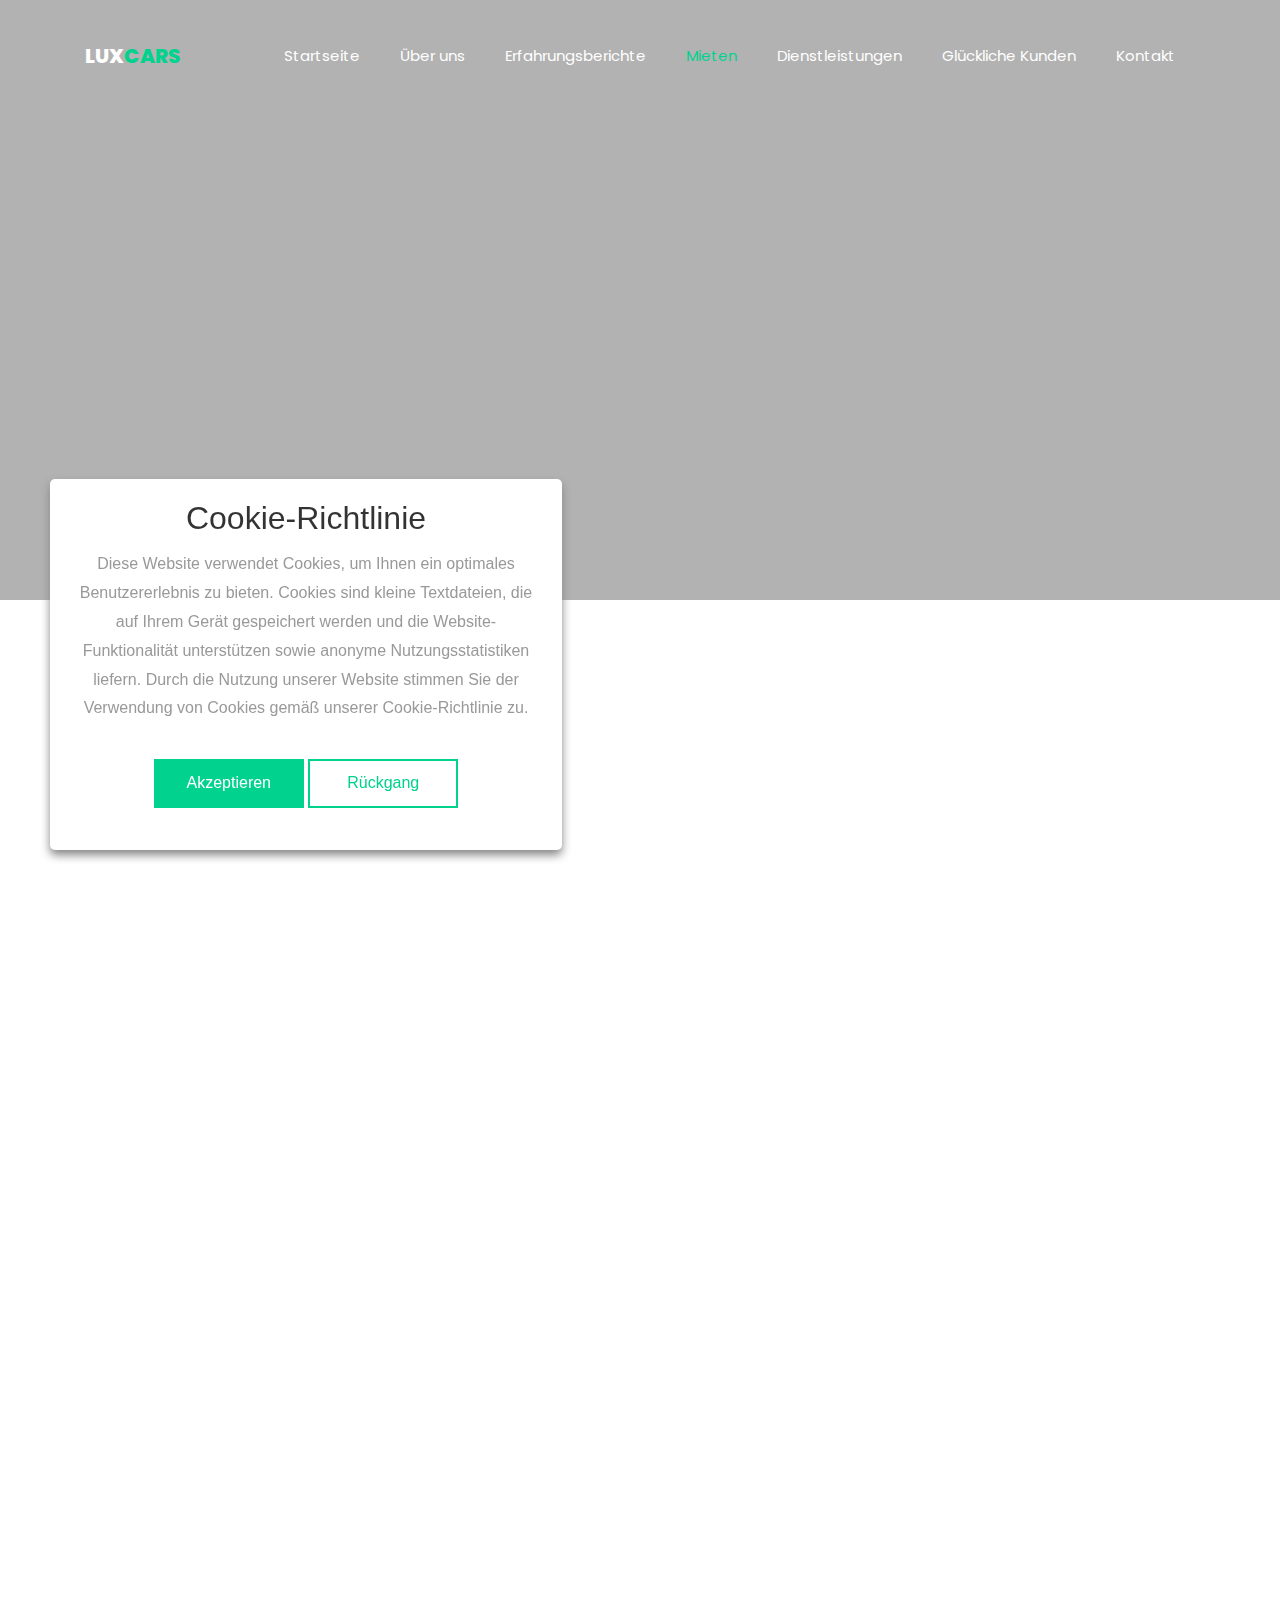
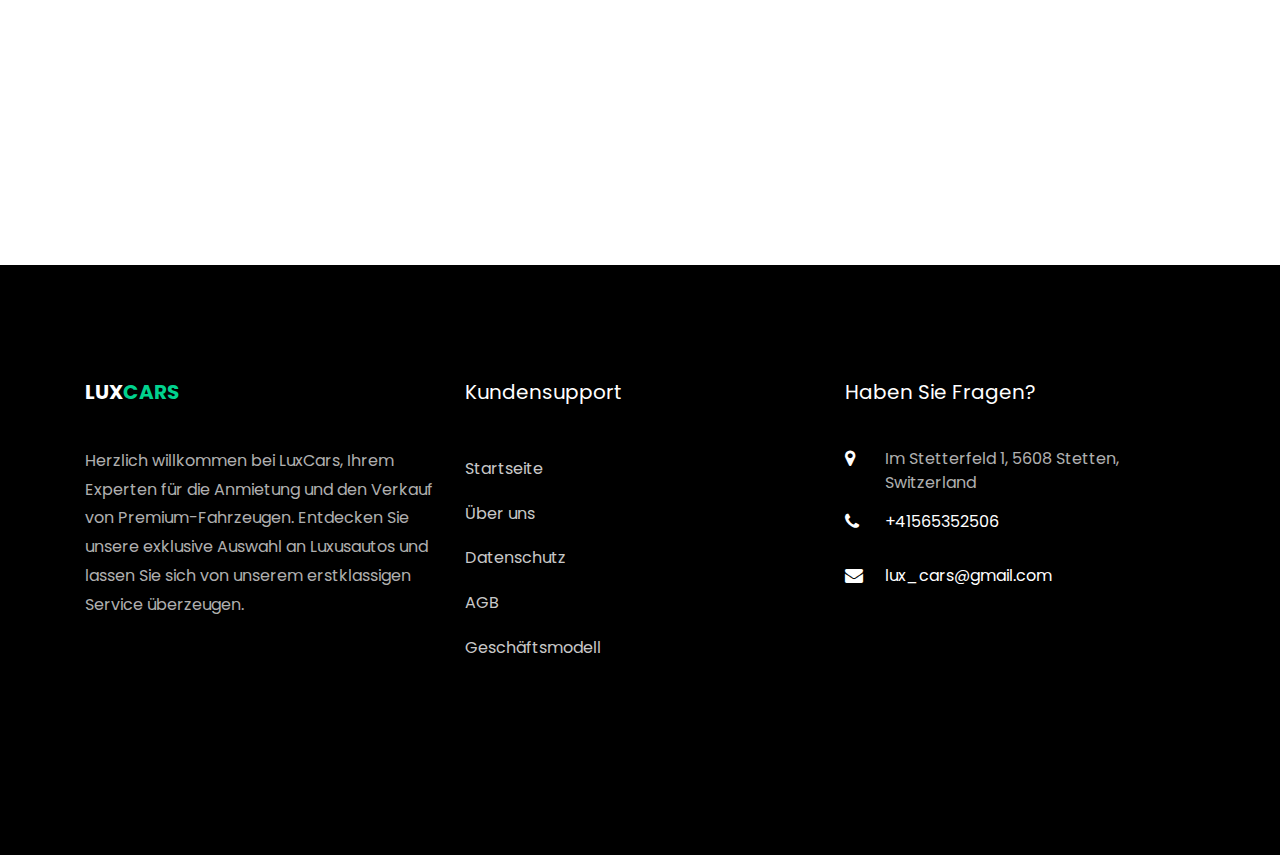
==== rent.html @ c52cf934 "WIP" ====
<!DOCTYPE html>
<html lang="en">
    <head>
        <title>LuxCars</title>
        <meta charset="utf-8" />
        <meta
            name="viewport"
            content="width=device-width, initial-scale=1, shrink-to-fit=no"
        />

        <link
            href="https://fonts.googleapis.com/css?family=Poppins:200,300,400,500,600,700,800&display=swap"
            rel="stylesheet"
        />

        <link rel="stylesheet" href="css/open-iconic-bootstrap.min.css" />
        <link rel="stylesheet" href="css/animate.css" />

        <link rel="stylesheet" href="css/owl.carousel.min.css" />
        <link rel="stylesheet" href="css/owl.theme.default.min.css" />
        <link rel="stylesheet" href="css/magnific-popup.css" />

        <link rel="stylesheet" href="css/aos.css" />

        <link rel="shortcut icon" href="images/fav.png" type="image/x-icon" />

        <link rel="stylesheet" href="css/ionicons.min.css" />

        <link rel="stylesheet" href="css/bootstrap-datepicker.css" />
        <link rel="stylesheet" href="css/jquery.timepicker.css" />

        <link rel="stylesheet" href="css/flaticon.css" />
        <link rel="stylesheet" href="css/icomoon.css" />
        <link rel="stylesheet" href="css/style.css" />
    </head>
    <body>
        <nav
            class="navbar navbar-expand-lg navbar-dark ftco_navbar bg-dark ftco-navbar-light"
            id="ftco-navbar"
        >
            <div class="container">
                <a class="navbar-brand" href="index.html"
                    >Lux<span>Cars</span></a
                >
                <button
                    class="navbar-toggler"
                    type="button"
                    data-toggle="collapse"
                    data-target="#ftco-nav"
                    aria-controls="ftco-nav"
                    aria-expanded="false"
                    aria-label="Navigation umschalten"
                >
                    <span class="oi oi-menu"></span> Menü
                </button>

                <div class="collapse navbar-collapse" id="ftco-nav">
                    <ul class="navbar-nav ml-auto">
                        <li class="nav-item">
                            <a href="index.html" class="nav-link">Startseite</a>
                        </li>
                        <li class="nav-item">
                            <a href="about.html" class="nav-link">Über uns</a>
                        </li>
                        <li class="nav-item">
                            <a href="testimonials.html" class="nav-link"
                                >Erfahrungsberichte</a
                            >
                        </li>
                        <li class="nav-item active">
                            <a href="rent.html" class="nav-link">Mieten</a>
                        </li>
                        <li class="nav-item">
                            <a href="service.html" class="nav-link"
                                >Dienstleistungen</a
                            >
                        </li>
                        <li class="nav-item">
                            <a href="stars.html" class="nav-link"
                                >Glückliche Kunden</a
                            >
                        </li>
                        <li class="nav-item">
                            <a href="contact.html" class="nav-link">Kontakt</a>
                        </li>
                    </ul>
                </div>
            </div>
        </nav>

        <!-- END nav -->

        <section
            class="hero-wrap hero-wrap-2 js-fullheight"
            style="background-image: url('images/bg_6.jpg')"
            data-stellar-background-ratio="0.5"
        >
            <div class="overlay"></div>
            <div class="container">
                <div
                    class="row no-gutters slider-text js-fullheight align-items-end justify-content-start"
                >
                    <div class="col-md-9 ftco-animate pb-5">
                        <p class="breadcrumbs">
                            <span class="mr-2"
                                ><a href="index.html"
                                    >Startseite
                                    <i class="ion-ios-arrow-forward"></i></a
                            ></span>
                            <span>Mieten</span>
                        </p>
                        <h1 class="mb-3 bread">Mieten</h1>
                    </div>
                </div>
            </div>
        </section>

        <section class="ftco-section ftco-cart">
            <div class="container">
                <div class="row">
                    <div class="col-md-12 ftco-animate">
                        <div class="car-list">
                            <table class="table">
                                <thead class="thead-primary">
                                    <tr class="text-center">
                                        <th>&nbsp;</th>
                                        <th>&nbsp;</th>
                                        <th class="bg-primary heading">
                                            Stundensatz
                                        </th>
                                        <th class="bg-dark heading">
                                            Tagessatz
                                        </th>
                                        <th class="bg-black heading">
                                            Leasing
                                        </th>
                                    </tr>
                                </thead>
                                <tbody>
                                    <tr class="">
                                        <td class="car-image">
                                            <div
                                                class="img"
                                                style="
                                                    background-image: url(images/offer-car-1.jpg);
                                                "
                                            ></div>
                                        </td>
                                        <td class="product-name">
                                            <h3>Audi A8 long</h3>
                                            <p class="mb-0 rated">
                                                <span>bewertet:</span>
                                                <span
                                                    class="ion-ios-star"
                                                ></span>
                                                <span
                                                    class="ion-ios-star"
                                                ></span>
                                                <span
                                                    class="ion-ios-star"
                                                ></span>
                                                <span
                                                    class="ion-ios-star"
                                                ></span>
                                                <span
                                                    class="ion-ios-star"
                                                ></span>
                                            </p>
                                        </td>

                                        <td class="price">
                                            <p class="btn-custom">
                                                <a href="contact.html"
                                                    >Ein Auto mieten</a
                                                >
                                            </p>
                                            <div class="price-rate">
                                                <h3>
                                                    <span class="num"
                                                        ><small class="currency"
                                                            >€</small
                                                        >
                                                        20.99</span
                                                    >
                                                    <span class="per"
                                                        >/pro Stunde</span
                                                    >
                                                </h3>
                                            </div>
                                        </td>

                                        <td class="price">
                                            <p class="btn-custom">
                                                <a href="contact.html"
                                                    >Ein Auto mieten</a
                                                >
                                            </p>
                                            <div class="price-rate">
                                                <h3>
                                                    <span class="num"
                                                        ><small class="currency"
                                                            >€</small
                                                        >
                                                        199.99</span
                                                    >
                                                    <span class="per"
                                                        >/pro Tag</span
                                                    >
                                                </h3>
                                            </div>
                                        </td>

                                        <td class="price">
                                            <p class="btn-custom">
                                                <a href="contact.html"
                                                    >Ein Auto mieten</a
                                                >
                                            </p>
                                            <div class="price-rate">
                                                <h3>
                                                    <span class="num"
                                                        ><small class="currency"
                                                            >€</small
                                                        >
                                                        1995.99</span
                                                    >
                                                    <span class="per"
                                                        >/pro Monat</span
                                                    >
                                                </h3>
                                            </div>
                                        </td>
                                    </tr>
                                    <!-- END TR-->

                                    <tr class="">
                                        <td class="car-image">
                                            <div
                                                class="img"
                                                style="
                                                    background-image: url(images/offer-car-2.jpg);
                                                "
                                            ></div>
                                        </td>
                                        <td class="product-name">
                                            <h3>Mercedes Benz E43</h3>
                                            <p class="mb-0 rated">
                                                <span>bewertet:</span>
                                                <span
                                                    class="ion-ios-star"
                                                ></span>
                                                <span
                                                    class="ion-ios-star"
                                                ></span>
                                                <span
                                                    class="ion-ios-star"
                                                ></span>
                                                <span
                                                    class="ion-ios-star"
                                                ></span>
                                                <span
                                                    class="ion-ios-star"
                                                ></span>
                                            </p>
                                        </td>

                                        <td class="price">
                                            <p class="btn-custom">
                                                <a href="contact.html"
                                                    >Ein Auto mieten</a
                                                >
                                            </p>
                                            <div class="price-rate">
                                                <h3>
                                                    <span class="num"
                                                        ><small class="currency"
                                                            >€</small
                                                        >
                                                        50.99</span
                                                    >
                                                    <span class="per"
                                                        >/pro Stunde</span
                                                    >
                                                </h3>
                                            </div>
                                        </td>

                                        <td class="price">
                                            <p class="btn-custom">
                                                <a href="contact.html"
                                                    >Ein Auto mieten</a
                                                >
                                            </p>
                                            <div class="price-rate">
                                                <h3>
                                                    <span class="num"
                                                        ><small class="currency"
                                                            >€</small
                                                        >
                                                        499.99</span
                                                    >
                                                    <span class="per"
                                                        >/pro Tag</span
                                                    >
                                                </h3>
                                            </div>
                                        </td>

                                        <td class="price">
                                            <p class="btn-custom">
                                                <a href="contact.html"
                                                    >Ein Auto mieten</a
                                                >
                                            </p>
                                            <div class="price-rate">
                                                <h3>
                                                    <span class="num"
                                                        ><small class="currency"
                                                            >€</small
                                                        >
                                                        3995.99</span
                                                    >
                                                    <span class="per"
                                                        >/pro Monat</span
                                                    >
                                                </h3>
                                            </div>
                                        </td>
                                    </tr>
                                    <!-- END TR-->

                                    <tr class="">
                                        <td class="car-image">
                                            <div
                                                class="img"
                                                style="
                                                    background-image: url(images/offer-car-3.jpg);
                                                "
                                            ></div>
                                        </td>
                                        <td class="product-name">
                                            <h3>Bentley Continental GT</h3>
                                            <p class="mb-0 rated">
                                                <span>bewertet:</span>
                                                <span
                                                    class="ion-ios-star"
                                                ></span>
                                                <span
                                                    class="ion-ios-star"
                                                ></span>
                                                <span
                                                    class="ion-ios-star"
                                                ></span>
                                                <span
                                                    class="ion-ios-star"
                                                ></span>
                                                <span
                                                    class="ion-ios-star"
                                                ></span>
                                            </p>
                                        </td>

                                        <td class="price">
                                            <p class="btn-custom">
                                                <a href="contact.html"
                                                    >Ein Auto mieten</a
                                                >
                                            </p>
                                            <div class="price-rate">
                                                <h3>
                                                    <span class="num"
                                                        ><small class="currency"
                                                            >€</small
                                                        >
                                                        149.99</span
                                                    >
                                                    <span class="per"
                                                        >/pro Stunde</span
                                                    >
                                                </h3>
                                            </div>
                                        </td>

                                        <td class="price">
                                            <p class="btn-custom">
                                                <a href="contact.html"
                                                    >Ein Auto mieten</a
                                                >
                                            </p>
                                            <div class="price-rate">
                                                <h3>
                                                    <span class="num"
                                                        ><small class="currency"
                                                            >€</small
                                                        >
                                                        1499.99</span
                                                    >
                                                    <span class="per"
                                                        >/pro Tag</span
                                                    >
                                                </h3>
                                            </div>
                                        </td>

                                        <td class="price">
                                            <p class="btn-custom">
                                                <a href="contact.html"
                                                    >Ein Auto mieten</a
                                                >
                                            </p>
                                            <div class="price-rate">
                                                <h3>
                                                    <span class="num"
                                                        ><small class="currency"
                                                            >€</small
                                                        >
                                                        15999.99</span
                                                    >
                                                    <span class="per"
                                                        >/pro Monat</span
                                                    >
                                                </h3>
                                            </div>
                                        </td>
                                    </tr>
                                    <!-- END TR-->

                                    <tr class="">
                                        <td class="car-image">
                                            <div
                                                class="img"
                                                style="
                                                    background-image: url(images/offer-car-4.jpg);
                                                "
                                            ></div>
                                        </td>
                                        <td class="product-name">
                                            <h3>BMW X6M</h3>
                                            <p class="mb-0 rated">
                                                <span>bewertet:</span>
                                                <span
                                                    class="ion-ios-star"
                                                ></span>
                                                <span
                                                    class="ion-ios-star"
                                                ></span>
                                                <span
                                                    class="ion-ios-star"
                                                ></span>
                                                <span
                                                    class="ion-ios-star"
                                                ></span>
                                            </p>
                                        </td>

                                        <td class="price">
                                            <p class="btn-custom">
                                                <a href="contact.html"
                                                    >Ein Auto mieten</a
                                                >
                                            </p>
                                            <div class="price-rate">
                                                <h3>
                                                    <span class="num"
                                                        ><small class="currency"
                                                            >€</small
                                                        >
                                                        99.99</span
                                                    >
                                                    <span class="per"
                                                        >/pro Stunde</span
                                                    >
                                                </h3>
                                            </div>
                                        </td>

                                        <td class="price">
                                            <p class="btn-custom">
                                                <a href="contact.html"
                                                    >Ein Auto mieten</a
                                                >
                                            </p>
                                            <div class="price-rate">
                                                <h3>
                                                    <span class="num"
                                                        ><small class="currency"
                                                            >€</small
                                                        >
                                                        999.99</span
                                                    >
                                                    <span class="per"
                                                        >/pro Tag</span
                                                    >
                                                </h3>
                                            </div>
                                        </td>

                                        <td class="price">
                                            <p class="btn-custom">
                                                <a href="contact.html"
                                                    >Ein Auto mieten</a
                                                >
                                            </p>
                                            <div class="price-rate">
                                                <h3>
                                                    <span class="num"
                                                        ><small class="currency"
                                                            >€</small
                                                        >
                                                        9999.99</span
                                                    >
                                                    <span class="per"
                                                        >/pro Monat</span
                                                    >
                                                </h3>
                                            </div>
                                        </td>
                                    </tr>
                                    <!-- END TR-->

                                    <tr class="">
                                        <td class="car-image">
                                            <div
                                                class="img"
                                                style="
                                                    background-image: url(images/offer-car-5.jpg);
                                                "
                                            ></div>
                                        </td>
                                        <td class="product-name">
                                            <h3>Ferrari SF90</h3>
                                            <p class="mb-0 rated">
                                                <span>bewertet:</span>
                                                <span
                                                    class="ion-ios-star"
                                                ></span>
                                                <span
                                                    class="ion-ios-star"
                                                ></span>
                                                <span
                                                    class="ion-ios-star"
                                                ></span>
                                                <span
                                                    class="ion-ios-star"
                                                ></span>
                                                <span
                                                    class="ion-ios-star"
                                                ></span>
                                            </p>
                                        </td>

                                        <td class="price">
                                            <p class="btn-custom">
                                                <a href="contact.html"
                                                    >Ein Auto mieten</a
                                                >
                                            </p>
                                            <div class="price-rate">
                                                <h3>
                                                    <span class="num"
                                                        ><small class="currency"
                                                            >€</small
                                                        >
                                                        239.99</span
                                                    >
                                                    <span class="per"
                                                        >/pro Stunde</span
                                                    >
                                                </h3>
                                            </div>
                                        </td>

                                        <td class="price">
                                            <p class="btn-custom">
                                                <a href="contact.html"
                                                    >Ein Auto mieten</a
                                                >
                                            </p>
                                            <div class="price-rate">
                                                <h3>
                                                    <span class="num"
                                                        ><small class="currency"
                                                            >€</small
                                                        >
                                                        2399.99</span
                                                    >
                                                    <span class="per"
                                                        >/pro Tag</span
                                                    >
                                                </h3>
                                            </div>
                                        </td>

                                        <td class="price">
                                            <p class="btn-custom">
                                                <a href="contact.html"
                                                    >Ein Auto mieten</a
                                                >
                                            </p>
                                            <div class="price-rate">
                                                <h3>
                                                    <span class="num"
                                                        ><small class="currency"
                                                            >€</small
                                                        >
                                                        23999.99</span
                                                    >
                                                    <span class="per"
                                                        >/pro Monat</span
                                                    >
                                                </h3>
                                            </div>
                                        </td>
                                    </tr>
                                    <!-- END TR-->

                                    <tr class="">
                                        <td class="car-image">
                                            <div
                                                class="img"
                                                style="
                                                    background-image: url(images/offer-car-6.jpg);
                                                "
                                            ></div>
                                        </td>
                                        <td class="product-name">
                                            <h3>Cheverolet SUV Car</h3>
                                            <p class="mb-0 rated">
                                                <span>bewertet:</span>
                                                <span
                                                    class="ion-ios-star"
                                                ></span>
                                                <span
                                                    class="ion-ios-star"
                                                ></span>
                                                <span
                                                    class="ion-ios-star"
                                                ></span>
                                                <span
                                                    class="ion-ios-star"
                                                ></span>
                                                <span
                                                    class="ion-ios-star"
                                                ></span>
                                            </p>
                                        </td>

                                        <td class="price">
                                            <p class="btn-custom">
                                                <a href="contact.html"
                                                    >Ein Auto mieten</a
                                                >
                                            </p>
                                            <div class="price-rate">
                                                <h3>
                                                    <span class="num"
                                                        ><small class="currency"
                                                            >€</small
                                                        >
                                                        10.99</span
                                                    >
                                                    <span class="per"
                                                        >/pro Stunde</span
                                                    >
                                                </h3>
                                            </div>
                                        </td>

                                        <td class="price">
                                            <p class="btn-custom">
                                                <a href="contact.html"
                                                    >Ein Auto mieten</a
                                                >
                                            </p>
                                            <div class="price-rate">
                                                <h3>
                                                    <span class="num"
                                                        ><small class="currency"
                                                            >€</small
                                                        >
                                                        60.99</span
                                                    >
                                                    <span class="per"
                                                        >/pro Tag</span
                                                    >
                                                </h3>
                                            </div>
                                        </td>

                                        <td class="price">
                                            <p class="btn-custom">
                                                <a href="contact.html"
                                                    >Ein Auto mieten</a
                                                >
                                            </p>
                                            <div class="price-rate">
                                                <h3>
                                                    <span class="num"
                                                        ><small class="currency"
                                                            >€</small
                                                        >
                                                        995.99</span
                                                    >
                                                    <span class="per"
                                                        >/pro Monat</span
                                                    >
                                                </h3>
                                            </div>
                                        </td>
                                    </tr>
                                    <!-- END TR-->
                                </tbody>
                            </table>
                        </div>
                    </div>
                </div>
            </div>
        </section>

        <footer class="ftco-footer ftco-bg-dark ftco-section">
            <div class="container">
                <div class="row mb-5">
                    <div class="col-md-4">
                        <div class="ftco-footer-widget mb-4">
                            <h2 class="ftco-heading-2">
                                <a href="#" class="logo"
                                    >Lux<span>Cars</span></a
                                >
                            </h2>
                            <p>
                                Herzlich willkommen bei LuxCars, Ihrem Experten
                                für die Anmietung und den Verkauf von
                                Premium-Fahrzeugen. Entdecken Sie unsere
                                exklusive Auswahl an Luxusautos und lassen Sie
                                sich von unserem erstklassigen Service
                                überzeugen.
                            </p>
                        </div>
                    </div>
                    <div class="col-md-4">
                        <div class="ftco-footer-widget mb-4">
                            <h2 class="ftco-heading-2">Kundensupport</h2>
                            <ul class="list-unstyled">
                                <li>
                                    <a href="index.html" class="py-2 d-block"
                                        >Startseite</a
                                    >
                                </li>
                                <li>
                                    <a href="about.html" class="py-2 d-block"
                                        >Über uns</a
                                    >
                                </li>
                                <li>
                                    <a
                                        href="privacy-policy.html"
                                        class="py-2 d-block"
                                        >Datenschutz</a
                                    >
                                </li>
                                <li>
                                    <a
                                        href="terms-of-use.html"
                                        class="py-2 d-block"
                                        >AGB</a
                                    >
                                </li>
                                <li>
                                    <a
                                        href="business-model.html"
                                        class="py-2 d-block"
                                        >Geschäftsmodell</a
                                    >
                                </li>
                            </ul>
                        </div>
                    </div>
                    <div class="col-md-4">
                        <div class="ftco-footer-widget mb-4">
                            <h2 class="ftco-heading-2">Haben Sie Fragen?</h2>
                            <div class="block-23 mb-3">
                                <ul>
                                    <li>
                                        <span
                                            class="icon icon-map-marker"
                                        ></span
                                        ><span class="text"
                                            >Im Stetterfeld 1, 5608 Stetten,
                                            Switzerland</span
                                        >
                                    </li>
                                    <li>
                                        <a href="#"
                                            ><span
                                                class="icon icon-phone"
                                            ></span
                                            ><span class="text"
                                                >+41565352506</span
                                            ></a
                                        >
                                    </li>
                                    <li>
                                        <a href="#"
                                            ><span
                                                class="icon icon-envelope"
                                            ></span
                                            ><span class="text"
                                                >lux_cars@gmail.com</span
                                            ></a
                                        >
                                    </li>
                                </ul>
                            </div>
                        </div>
                    </div>
                </div>
            </div>
        </footer>

        <!-- Cookie banner -->
        <div class="cookie-wrapper show">
            <div>
                <i class="bx bx-cookie"></i>
                <h2 style="text-align: center">Cookie-Richtlinie</h2>
            </div>

            <div class="data">
                <p>
                    Diese Website verwendet Cookies, um Ihnen ein optimales
                    Benutzererlebnis zu bieten. Cookies sind kleine Textdateien,
                    die auf Ihrem Gerät gespeichert werden und die
                    Website-Funktionalität unterstützen sowie anonyme
                    Nutzungsstatistiken liefern. Durch die Nutzung unserer
                    Website stimmen Sie der Verwendung von Cookies gemäß unserer
                    Cookie-Richtlinie zu.
                </p>
            </div>

            <div class="buttons">
                <button class="cookie-button" id="acceptBtn">
                    Akzeptieren
                </button>
                <button class="cookie-button" id="declineBtn">Rückgang</button>
            </div>
        </div>
        <!-- End Cookie banner -->

        <!-- loader -->
        <div id="ftco-loader" class="show fullscreen">
            <svg class="circular" width="48px" height="48px">
                <circle
                    class="path-bg"
                    cx="24"
                    cy="24"
                    r="22"
                    fill="none"
                    stroke-width="4"
                    stroke="#eeeeee"
                />
                <circle
                    class="path"
                    cx="24"
                    cy="24"
                    r="22"
                    fill="none"
                    stroke-width="4"
                    stroke-miterlimit="10"
                    stroke="#F96D00"
                />
            </svg>
        </div>

        <script src="js/jquery.min.js"></script>
        <script src="js/jquery-migrate-3.0.1.min.js"></script>
        <script src="js/popper.min.js"></script>
        <script src="js/bootstrap.min.js"></script>
        <script src="js/jquery.easing.1.3.js"></script>
        <script src="js/jquery.waypoints.min.js"></script>
        <script src="js/jquery.stellar.min.js"></script>
        <script src="js/owl.carousel.min.js"></script>
        <script src="js/jquery.magnific-popup.min.js"></script>
        <script src="js/aos.js"></script>
        <script src="js/jquery.animateNumber.min.js"></script>
        <script src="js/bootstrap-datepicker.js"></script>
        <script src="js/jquery.timepicker.min.js"></script>
        <script src="js/scrollax.min.js"></script>
        <script src="js/main.js"></script>
        <script src="js/cookiebanner.js"></script>
    </body>
</html>
---- css/flaticon.css ----
/*
  	Flaticon icon font: Flaticon
  	Creation date: 04/01/2019 13:45
  	*/


@font-face {
  font-family: "Flaticon";
  src: url("../fonts/flaticon/font/Flaticon.eot");
  src: url("../fonts/flaticon/font/Flaticon.eot?#iefix") format("embedded-opentype"),
       url("../fonts/flaticon/font/Flaticon.woff") format("woff"),
       url("../fonts/flaticon/font/Flaticon.ttf") format("truetype"),
       url("../fonts/flaticon/font/Flaticon.svg#Flaticon") format("svg");
  font-weight: normal;
  font-style: normal;
}

@media screen and (-webkit-min-device-pixel-ratio:0) {
  @font-face {
    font-family: "Flaticon";
    src: url("../fonts/flaticon/font/Flaticon.svg#Flaticon") format("svg");
  }
}

[class^="flaticon-"]:before, [class*=" flaticon-"]:before,
[class^="flaticon-"]:after, [class*=" flaticon-"]:after {   
  font-family: Flaticon;
  font-style: normal;
  font-weight: normal;
  font-variant: normal;
  text-transform: none;
  line-height: 1;

  /* Better Font Rendering =========== */
  -webkit-font-smoothing: antialiased;
  -moz-osx-font-smoothing: grayscale;
}

.flaticon-wedding-car:before { content: "\f100"; }
.flaticon-car:before { content: "\f101"; }
.flaticon-suv:before { content: "\f102"; }
.flaticon-transportation:before { content: "\f103"; }
.flaticon-route:before { content: "\f104"; }
.flaticon-handshake:before { content: "\f105"; }
.flaticon-rent:before { content: "\f106"; }
.flaticon-dashboard:before { content: "\f107"; }
.flaticon-pistons:before { content: "\f108"; }
.flaticon-car-seat:before { content: "\f109"; }
.flaticon-backpack:before { content: "\f10a"; }
.flaticon-diesel:before { content: "\f10b"; }s
---- css/icomoon.css ----
@font-face {
  font-family: 'icomoon';
  src:  url('../fonts/icomoon/icomoon.eot?6tt51o');
  src:  url('../fonts/icomoon/icomoon.eot?6tt51o#iefix') format('embedded-opentype'),
    url('../fonts/icomoon/icomoon.ttf?6tt51o') format('truetype'),
    url('../fonts/icomoon/icomoon.woff?6tt51o') format('woff'),
    url('../fonts/icomoon/icomoon.svg?6tt51o#icomoon') format('svg');
  font-weight: normal;
  font-style: normal;
}

[class^="icon-"], [class*=" icon-"] {
  /* use !important to prevent issues with browser extensions that change fonts */
  font-family: 'icomoon' !important;
  speak: none;
  font-style: normal;
  font-weight: normal;
  font-variant: normal;
  text-transform: none;
  line-height: 1;

  /* Better Font Rendering =========== */
  -webkit-font-smoothing: antialiased;
  -moz-osx-font-smoothing: grayscale;
}

.icon-asterisk:before {
  content: "\f069";
}
.icon-plus:before {
  content: "\f067";
}
.icon-question:before {
  content: "\f128";
}
.icon-minus:before {
  content: "\f068";
}
.icon-glass:before {
  content: "\f000";
}
.icon-music:before {
  content: "\f001";
}
.icon-search:before {
  content: "\f002";
}
.icon-envelope-o:before {
  content: "\f003";
}
.icon-heart:before {
  content: "\f004";
}
.icon-star:before {
  content: "\f005";
}
.icon-star-o:before {
  content: "\f006";
}
.icon-user:before {
  content: "\f007";
}
.icon-film:before {
  content: "\f008";
}
.icon-th-large:before {
  content: "\f009";
}
.icon-th:before {
  content: "\f00a";
}
.icon-th-list:before {
  content: "\f00b";
}
.icon-check:before {
  content: "\f00c";
}
.icon-close:before {
  content: "\f00d";
}
.icon-remove:before {
  content: "\f00d";
}
.icon-times:before {
  content: "\f00d";
}
.icon-search-plus:before {
  content: "\f00e";
}
.icon-search-minus:before {
  content: "\f010";
}
.icon-power-off:before {
  content: "\f011";
}
.icon-signal:before {
  content: "\f012";
}
.icon-cog:before {
  content: "\f013";
}
.icon-gear:before {
  content: "\f013";
}
.icon-trash-o:before {
  content: "\f014";
}
.icon-home:before {
  content: "\f015";
}
.icon-file-o:before {
  content: "\f016";
}
.icon-clock-o:before {
  content: "\f017";
}
.icon-road:before {
  content: "\f018";
}
.icon-download:before {
  content: "\f019";
}
.icon-arrow-circle-o-down:before {
  content: "\f01a";
}
.icon-arrow-circle-o-up:before {
  content: "\f01b";
}
.icon-inbox:before {
  content: "\f01c";
}
.icon-play-circle-o:before {
  content: "\f01d";
}
.icon-repeat:before {
  content: "\f01e";
}
.icon-rotate-right:before {
  content: "\f01e";
}
.icon-refresh:before {
  content: "\f021";
}
.icon-list-alt:before {
  content: "\f022";
}
.icon-lock:before {
  content: "\f023";
}
.icon-flag:before {
  content: "\f024";
}
.icon-headphones:before {
  content: "\f025";
}
.icon-volume-off:before {
  content: "\f026";
}
.icon-volume-down:before {
  content: "\f027";
}
.icon-volume-up:before {
  content: "\f028";
}
.icon-qrcode:before {
  content: "\f029";
}
.icon-barcode:before {
  content: "\f02a";
}
.icon-tag:before {
  content: "\f02b";
}
.icon-tags:before {
  content: "\f02c";
}
.icon-book:before {
  content: "\f02d";
}
.icon-bookmark:before {
  content: "\f02e";
}
.icon-print:before {
  content: "\f02f";
}
.icon-camera:before {
  content: "\f030";
}
.icon-font:before {
  content: "\f031";
}
.icon-bold:before {
  content: "\f032";
}
.icon-italic:before {
  content: "\f033";
}
.icon-text-height:before {
  content: "\f034";
}
.icon-text-width:before {
  content: "\f035";
}
.icon-align-left:before {
  content: "\f036";
}
.icon-align-center:before {
  content: "\f037";
}
.icon-align-right:before {
  content: "\f038";
}
.icon-align-justify:before {
  content: "\f039";
}
.icon-list:before {
  content: "\f03a";
}
.icon-dedent:before {
  content: "\f03b";
}
.icon-outdent:before {
  content: "\f03b";
}
.icon-indent:before {
  content: "\f03c";
}
.icon-video-camera:before {
  content: "\f03d";
}
.icon-image:before {
  content: "\f03e";
}
.icon-photo:before {
  content: "\f03e";
}
.icon-picture-o:before {
  content: "\f03e";
}
.icon-pencil:before {
  content: "\f040";
}
.icon-map-marker:before {
  content: "\f041";
}
.icon-adjust:before {
  content: "\f042";
}
.icon-tint:before {
  content: "\f043";
}
.icon-edit:before {
  content: "\f044";
}
.icon-pencil-square-o:before {
  content: "\f044";
}
.icon-share-square-o:before {
  content: "\f045";
}
.icon-check-square-o:before {
  content: "\f046";
}
.icon-arrows:before {
  content: "\f047";
}
.icon-step-backward:before {
  content: "\f048";
}
.icon-fast-backward:before {
  content: "\f049";
}
.icon-backward:before {
  content: "\f04a";
}
.icon-play:before {
  content: "\f04b";
}
.icon-pause:before {
  content: "\f04c";
}
.icon-stop:before {
  content: "\f04d";
}
.icon-forward:before {
  content: "\f04e";
}
.icon-fast-forward:before {
  content: "\f050";
}
.icon-step-forward:before {
  content: "\f051";
}
.icon-eject:before {
  content: "\f052";
}
.icon-chevron-left:before {
  content: "\f053";
}
.icon-chevron-right:before {
  content: "\f054";
}
.icon-plus-circle:before {
  content: "\f055";
}
.icon-minus-circle:before {
  content: "\f056";
}
.icon-times-circle:before {
  content: "\f057";
}
.icon-check-circle:before {
  content: "\f058";
}
.icon-question-circle:before {
  content: "\f059";
}
.icon-info-circle:before {
  content: "\f05a";
}
.icon-crosshairs:before {
  content: "\f05b";
}
.icon-times-circle-o:before {
  content: "\f05c";
}
.icon-check-circle-o:before {
  content: "\f05d";
}
.icon-ban:before {
  content: "\f05e";
}
.icon-arrow-left:before {
  content: "\f060";
}
.icon-arrow-right:before {
  content: "\f061";
}
.icon-arrow-up:before {
  content: "\f062";
}
.icon-arrow-down:before {
  content: "\f063";
}
.icon-mail-forward:before {
  content: "\f064";
}
.icon-share:before {
  content: "\f064";
}
.icon-expand:before {
  content: "\f065";
}
.icon-compress:before {
  content: "\f066";
}
.icon-exclamation-circle:before {
  content: "\f06a";
}
.icon-gift:before {
  content: "\f06b";
}
.icon-leaf:before {
  content: "\f06c";
}
.icon-fire:before {
  content: "\f06d";
}
.icon-eye:before {
  content: "\f06e";
}
.icon-eye-slash:before {
  content: "\f070";
}
.icon-exclamation-triangle:before {
  content: "\f071";
}
.icon-warning:before {
  content: "\f071";
}
.icon-plane:before {
  content: "\f072";
}
.icon-calendar:before {
  content: "\f073";
}
.icon-random:before {
  content: "\f074";
}
.icon-comment:before {
  content: "\f075";
}
.icon-magnet:before {
  content: "\f076";
}
.icon-chevron-up:before {
  content: "\f077";
}
.icon-chevron-down:before {
  content: "\f078";
}
.icon-retweet:before {
  content: "\f079";
}
.icon-shopping-cart:before {
  content: "\f07a";
}
.icon-folder:before {
  content: "\f07b";
}
.icon-folder-open:before {
  content: "\f07c";
}
.icon-arrows-v:before {
  content: "\f07d";
}
.icon-arrows-h:before {
  content: "\f07e";
}
.icon-bar-chart:before {
  content: "\f080";
}
.icon-bar-chart-o:before {
  content: "\f080";
}
.icon-twitter-square:before {
  content: "\f081";
}
.icon-facebook-square:before {
  content: "\f082";
}
.icon-camera-retro:before {
  content: "\f083";
}
.icon-key:before {
  content: "\f084";
}
.icon-cogs:before {
  content: "\f085";
}
.icon-gears:before {
  content: "\f085";
}
.icon-comments:before {
  content: "\f086";
}
.icon-thumbs-o-up:before {
  content: "\f087";
}
.icon-thumbs-o-down:before {
  content: "\f088";
}
.icon-star-half:before {
  content: "\f089";
}
.icon-heart-o:before {
  content: "\f08a";
}
.icon-sign-out:before {
  content: "\f08b";
}
.icon-linkedin-square:before {
  content: "\f08c";
}
.icon-thumb-tack:before {
  content: "\f08d";
}
.icon-external-link:before {
  content: "\f08e";
}
.icon-sign-in:before {
  content: "\f090";
}
.icon-trophy:before {
  content: "\f091";
}
.icon-github-square:before {
  content: "\f092";
}
.icon-upload:before {
  content: "\f093";
}
.icon-lemon-o:before {
  content: "\f094";
}
.icon-phone:before {
  content: "\f095";
}
.icon-square-o:before {
  content: "\f096";
}
.icon-bookmark-o:before {
  content: "\f097";
}
.icon-phone-square:before {
  content: "\f098";
}
.icon-twitter:before {
  content: "\f099";
}
.icon-facebook:before {
  content: "\f09a";
}
.icon-facebook-f:before {
  content: "\f09a";
}
.icon-github:before {
  content: "\f09b";
}
.icon-unlock:before {
  content: "\f09c";
}
.icon-credit-card:before {
  content: "\f09d";
}
.icon-feed:before {
  content: "\f09e";
}
.icon-rss:before {
  content: "\f09e";
}
.icon-hdd-o:before {
  content: "\f0a0";
}
.icon-bullhorn:before {
  content: "\f0a1";
}
.icon-bell-o:before {
  content: "\f0a2";
}
.icon-certificate:before {
  content: "\f0a3";
}
.icon-hand-o-right:before {
  content: "\f0a4";
}
.icon-hand-o-left:before {
  content: "\f0a5";
}
.icon-hand-o-up:before {
  content: "\f0a6";
}
.icon-hand-o-down:before {
  content: "\f0a7";
}
.icon-arrow-circle-left:before {
  content: "\f0a8";
}
.icon-arrow-circle-right:before {
  content: "\f0a9";
}
.icon-arrow-circle-up:before {
  content: "\f0aa";
}
.icon-arrow-circle-down:before {
  content: "\f0ab";
}
.icon-globe:before {
  content: "\f0ac";
}
.icon-wrench:before {
  content: "\f0ad";
}
.icon-tasks:before {
  content: "\f0ae";
}
.icon-filter:before {
  content: "\f0b0";
}
.icon-briefcase:before {
  content: "\f0b1";
}
.icon-arrows-alt:before {
  content: "\f0b2";
}
.icon-group:before {
  content: "\f0c0";
}
.icon-users:before {
  content: "\f0c0";
}
.icon-chain:before {
  content: "\f0c1";
}
.icon-link:before {
  content: "\f0c1";
}
.icon-cloud:before {
  content: "\f0c2";
}
.icon-flask:before {
  content: "\f0c3";
}
.icon-cut:before {
  content: "\f0c4";
}
.icon-scissors:before {
  content: "\f0c4";
}
.icon-copy:before {
  content: "\f0c5";
}
.icon-files-o:before {
  content: "\f0c5";
}
.icon-paperclip:before {
  content: "\f0c6";
}
.icon-floppy-o:before {
  content: "\f0c7";
}
.icon-save:before {
  content: "\f0c7";
}
.icon-square:before {
  content: "\f0c8";
}
.icon-bars:before {
  content: "\f0c9";
}
.icon-navicon:before {
  content: "\f0c9";
}
.icon-reorder:before {
  content: "\f0c9";
}
.icon-list-ul:before {
  content: "\f0ca";
}
.icon-list-ol:before {
  content: "\f0cb";
}
.icon-strikethrough:before {
  content: "\f0cc";
}
.icon-underline:before {
  content: "\f0cd";
}
.icon-table:before {
  content: "\f0ce";
}
.icon-magic:before {
  content: "\f0d0";
}
.icon-truck:before {
  content: "\f0d1";
}
.icon-pinterest:before {
  content: "\f0d2";
}
.icon-pinterest-square:before {
  content: "\f0d3";
}
.icon-google-plus-square:before {
  content: "\f0d4";
}
.icon-google-plus:before {
  content: "\f0d5";
}
.icon-money:before {
  content: "\f0d6";
}
.icon-caret-down:before {
  content: "\f0d7";
}
.icon-caret-up:before {
  content: "\f0d8";
}
.icon-caret-left:before {
  content: "\f0d9";
}
.icon-caret-right:before {
  content: "\f0da";
}
.icon-columns:before {
  content: "\f0db";
}
.icon-sort:before {
  content: "\f0dc";
}
.icon-unsorted:before {
  content: "\f0dc";
}
.icon-sort-desc:before {
  content: "\f0dd";
}
.icon-sort-down:before {
  content: "\f0dd";
}
.icon-sort-asc:before {
  content: "\f0de";
}
.icon-sort-up:before {
  content: "\f0de";
}
.icon-envelope:before {
  content: "\f0e0";
}
.icon-linkedin:before {
  content: "\f0e1";
}
.icon-rotate-left:before {
  content: "\f0e2";
}
.icon-undo:before {
  content: "\f0e2";
}
.icon-gavel:before {
  content: "\f0e3";
}
.icon-legal:before {
  content: "\f0e3";
}
.icon-dashboard:before {
  content: "\f0e4";
}
.icon-tachometer:before {
  content: "\f0e4";
}
.icon-comment-o:before {
  content: "\f0e5";
}
.icon-comments-o:before {
  content: "\f0e6";
}
.icon-bolt:before {
  content: "\f0e7";
}
.icon-flash:before {
  content: "\f0e7";
}
.icon-sitemap:before {
  content: "\f0e8";
}
.icon-umbrella:before {
  content: "\f0e9";
}
.icon-clipboard:before {
  content: "\f0ea";
}
.icon-paste:before {
  content: "\f0ea";
}
.icon-lightbulb-o:before {
  content: "\f0eb";
}
.icon-exchange:before {
  content: "\f0ec";
}
.icon-cloud-download:before {
  content: "\f0ed";
}
.icon-cloud-upload:before {
  content: "\f0ee";
}
.icon-user-md:before {
  content: "\f0f0";
}
.icon-stethoscope:before {
  content: "\f0f1";
}
.icon-suitcase:before {
  content: "\f0f2";
}
.icon-bell:before {
  content: "\f0f3";
}
.icon-coffee:before {
  content: "\f0f4";
}
.icon-cutlery:before {
  content: "\f0f5";
}
.icon-file-text-o:before {
  content: "\f0f6";
}
.icon-building-o:before {
  content: "\f0f7";
}
.icon-hospital-o:before {
  content: "\f0f8";
}
.icon-ambulance:before {
  content: "\f0f9";
}
.icon-medkit:before {
  content: "\f0fa";
}
.icon-fighter-jet:before {
  content: "\f0fb";
}
.icon-beer:before {
  content: "\f0fc";
}
.icon-h-square:before {
  content: "\f0fd";
}
.icon-plus-square:before {
  content: "\f0fe";
}
.icon-angle-double-left:before {
  content: "\f100";
}
.icon-angle-double-right:before {
  content: "\f101";
}
.icon-angle-double-up:before {
  content: "\f102";
}
.icon-angle-double-down:before {
  content: "\f103";
}
.icon-angle-left:before {
  content: "\f104";
}
.icon-angle-right:before {
  content: "\f105";
}
.icon-angle-up:before {
  content: "\f106";
}
.icon-angle-down:before {
  content: "\f107";
}
.icon-desktop:before {
  content: "\f108";
}
.icon-laptop:before {
  content: "\f109";
}
.icon-tablet:before {
  content: "\f10a";
}
.icon-mobile:before {
  content: "\f10b";
}
.icon-mobile-phone:before {
  content: "\f10b";
}
.icon-circle-o:before {
  content: "\f10c";
}
.icon-quote-left:before {
  content: "\f10d";
}
.icon-quote-right:before {
  content: "\f10e";
}
.icon-spinner:before {
  content: "\f110";
}
.icon-circle:before {
  content: "\f111";
}
.icon-mail-reply:before {
  content: "\f112";
}
.icon-reply:before {
  content: "\f112";
}
.icon-github-alt:before {
  content: "\f113";
}
.icon-folder-o:before {
  content: "\f114";
}
.icon-folder-open-o:before {
  content: "\f115";
}
.icon-smile-o:before {
  content: "\f118";
}
.icon-frown-o:before {
  content: "\f119";
}
.icon-meh-o:before {
  content: "\f11a";
}
.icon-gamepad:before {
  content: "\f11b";
}
.icon-keyboard-o:before {
  content: "\f11c";
}
.icon-flag-o:before {
  content: "\f11d";
}
.icon-flag-checkered:before {
  content: "\f11e";
}
.icon-terminal:before {
  content: "\f120";
}
.icon-code:before {
  content: "\f121";
}
.icon-mail-reply-all:before {
  content: "\f122";
}
.icon-reply-all:before {
  content: "\f122";
}
.icon-star-half-empty:before {
  content: "\f123";
}
.icon-star-half-full:before {
  content: "\f123";
}
.icon-star-half-o:before {
  content: "\f123";
}
.icon-location-arrow:before {
  content: "\f124";
}
.icon-crop:before {
  content: "\f125";
}
.icon-code-fork:before {
  content: "\f126";
}
.icon-chain-broken:before {
  content: "\f127";
}
.icon-unlink:before {
  content: "\f127";
}
.icon-info:before {
  content: "\f129";
}
.icon-exclamation:before {
  content: "\f12a";
}
.icon-superscript:before {
  content: "\f12b";
}
.icon-subscript:before {
  content: "\f12c";
}
.icon-eraser:before {
  content: "\f12d";
}
.icon-puzzle-piece:before {
  content: "\f12e";
}
.icon-microphone:before {
  content: "\f130";
}
.icon-microphone-slash:before {
  content: "\f131";
}
.icon-shield:before {
  content: "\f132";
}
.icon-calendar-o:before {
  content: "\f133";
}
.icon-fire-extinguisher:before {
  content: "\f134";
}
.icon-rocket:before {
  content: "\f135";
}
.icon-maxcdn:before {
  content: "\f136";
}
.icon-chevron-circle-left:before {
  content: "\f137";
}
.icon-chevron-circle-right:before {
  content: "\f138";
}
.icon-chevron-circle-up:before {
  content: "\f139";
}
.icon-chevron-circle-down:before {
  content: "\f13a";
}
.icon-html5:before {
  content: "\f13b";
}
.icon-css3:before {
  content: "\f13c";
}
.icon-anchor:before {
  content: "\f13d";
}
.icon-unlock-alt:before {
  content: "\f13e";
}
.icon-bullseye:before {
  content: "\f140";
}
.icon-ellipsis-h:before {
  content: "\f141";
}
.icon-ellipsis-v:before {
  content: "\f142";
}
.icon-rss-square:before {
  content: "\f143";
}
.icon-play-circle:before {
  content: "\f144";
}
.icon-ticket:before {
  content: "\f145";
}
.icon-minus-square:before {
  content: "\f146";
}
.icon-minus-square-o:before {
  content: "\f147";
}
.icon-level-up:before {
  content: "\f148";
}
.icon-level-down:before {
  content: "\f149";
}
.icon-check-square:before {
  content: "\f14a";
}
.icon-pencil-square:before {
  content: "\f14b";
}
.icon-external-link-square:before {
  content: "\f14c";
}
.icon-share-square:before {
  content: "\f14d";
}
.icon-compass:before {
  content: "\f14e";
}
.icon-caret-square-o-down:before {
  content: "\f150";
}
.icon-toggle-down:before {
  content: "\f150";
}
.icon-caret-square-o-up:before {
  content: "\f151";
}
.icon-toggle-up:before {
  content: "\f151";
}
.icon-caret-square-o-right:before {
  content: "\f152";
}
.icon-toggle-right:before {
  content: "\f152";
}
.icon-eur:before {
  content: "\f153";
}
.icon-euro:before {
  content: "\f153";
}
.icon-gbp:before {
  content: "\f154";
}
.icon-dollar:before {
  content: "\f155";
}
.icon-usd:before {
  content: "\f155";
}
.icon-inr:before {
  content: "\f156";
}
.icon-rupee:before {
  content: "\f156";
}
.icon-cny:before {
  content: "\f157";
}
.icon-jpy:before {
  content: "\f157";
}
.icon-rmb:before {
  content: "\f157";
}
.icon-yen:before {
  content: "\f157";
}
.icon-rouble:before {
  content: "\f158";
}
.icon-rub:before {
  content: "\f158";
}
.icon-ruble:before {
  content: "\f158";
}
.icon-krw:before {
  content: "\f159";
}
.icon-won:before {
  content: "\f159";
}
.icon-bitcoin:before {
  content: "\f15a";
}
.icon-btc:before {
  content: "\f15a";
}
.icon-file:before {
  content: "\f15b";
}
.icon-file-text:before {
  content: "\f15c";
}
.icon-sort-alpha-asc:before {
  content: "\f15d";
}
.icon-sort-alpha-desc:before {
  content: "\f15e";
}
.icon-sort-amount-asc:before {
  content: "\f160";
}
.icon-sort-amount-desc:before {
  content: "\f161";
}
.icon-sort-numeric-asc:before {
  content: "\f162";
}
.icon-sort-numeric-desc:before {
  content: "\f163";
}
.icon-thumbs-up:before {
  content: "\f164";
}
.icon-thumbs-down:before {
  content: "\f165";
}
.icon-youtube-square:before {
  content: "\f166";
}
.icon-youtube:before {
  content: "\f167";
}
.icon-xing:before {
  content: "\f168";
}
.icon-xing-square:before {
  content: "\f169";
}
.icon-youtube-play:before {
  content: "\f16a";
}
.icon-dropbox:before {
  content: "\f16b";
}
.icon-stack-overflow:before {
  content: "\f16c";
}
.icon-instagram:before {
  content: "\f16d";
}
.icon-flickr:before {
  content: "\f16e";
}
.icon-adn:before {
  content: "\f170";
}
.icon-bitbucket:before {
  content: "\f171";
}
.icon-bitbucket-square:before {
  content: "\f172";
}
.icon-tumblr:before {
  content: "\f173";
}
.icon-tumblr-square:before {
  content: "\f174";
}
.icon-long-arrow-down:before {
  content: "\f175";
}
.icon-long-arrow-up:before {
  content: "\f176";
}
.icon-long-arrow-left:before {
  content: "\f177";
}
.icon-long-arrow-right:before {
  content: "\f178";
}
.icon-apple:before {
  content: "\f179";
}
.icon-windows:before {
  content: "\f17a";
}
.icon-android:before {
  content: "\f17b";
}
.icon-linux:before {
  content: "\f17c";
}
.icon-dribbble:before {
  content: "\f17d";
}
.icon-skype:before {
  content: "\f17e";
}
.icon-foursquare:before {
  content: "\f180";
}
.icon-trello:before {
  content: "\f181";
}
.icon-female:before {
  content: "\f182";
}
.icon-male:before {
  content: "\f183";
}
.icon-gittip:before {
  content: "\f184";
}
.icon-gratipay:before {
  content: "\f184";
}
.icon-sun-o:before {
  content: "\f185";
}
.icon-moon-o:before {
  content: "\f186";
}
.icon-archive:before {
  content: "\f187";
}
.icon-bug:before {
  content: "\f188";
}
.icon-vk:before {
  content: "\f189";
}
.icon-weibo:before {
  content: "\f18a";
}
.icon-renren:before {
  content: "\f18b";
}
.icon-pagelines:before {
  content: "\f18c";
}
.icon-stack-exchange:before {
  content: "\f18d";
}
.icon-arrow-circle-o-right:before {
  content: "\f18e";
}
.icon-arrow-circle-o-left:before {
  content: "\f190";
}
.icon-caret-square-o-left:before {
  content: "\f191";
}
.icon-toggle-left:before {
  content: "\f191";
}
.icon-dot-circle-o:before {
  content: "\f192";
}
.icon-wheelchair:before {
  content: "\f193";
}
.icon-vimeo-square:before {
  content: "\f194";
}
.icon-try:before {
  content: "\f195";
}
.icon-turkish-lira:before {
  content: "\f195";
}
.icon-plus-square-o:before {
  content: "\f196";
}
.icon-space-shuttle:before {
  content: "\f197";
}
.icon-slack:before {
  content: "\f198";
}
.icon-envelope-square:before {
  content: "\f199";
}
.icon-wordpress:before {
  content: "\f19a";
}
.icon-openid:before {
  content: "\f19b";
}
.icon-bank:before {
  content: "\f19c";
}
.icon-institution:before {
  content: "\f19c";
}
.icon-university:before {
  content: "\f19c";
}
.icon-graduation-cap:before {
  content: "\f19d";
}
.icon-mortar-board:before {
  content: "\f19d";
}
.icon-yahoo:before {
  content: "\f19e";
}
.icon-google:before {
  content: "\f1a0";
}
.icon-reddit:before {
  content: "\f1a1";
}
.icon-reddit-square:before {
  content: "\f1a2";
}
.icon-stumbleupon-circle:before {
  content: "\f1a3";
}
.icon-stumbleupon:before {
  content: "\f1a4";
}
.icon-delicious:before {
  content: "\f1a5";
}
.icon-digg:before {
  content: "\f1a6";
}
.icon-pied-piper-pp:before {
  content: "\f1a7";
}
.icon-pied-piper-alt:before {
  content: "\f1a8";
}
.icon-drupal:before {
  content: "\f1a9";
}
.icon-joomla:before {
  content: "\f1aa";
}
.icon-language:before {
  content: "\f1ab";
}
.icon-fax:before {
  content: "\f1ac";
}
.icon-building:before {
  content: "\f1ad";
}
.icon-child:before {
  content: "\f1ae";
}
.icon-paw:before {
  content: "\f1b0";
}
.icon-spoon:before {
  content: "\f1b1";
}
.icon-cube:before {
  content: "\f1b2";
}
.icon-cubes:before {
  content: "\f1b3";
}
.icon-behance:before {
  content: "\f1b4";
}
.icon-behance-square:before {
  content: "\f1b5";
}
.icon-steam:before {
  content: "\f1b6";
}
.icon-steam-square:before {
  content: "\f1b7";
}
.icon-recycle:before {
  content: "\f1b8";
}
.icon-automobile:before {
  content: "\f1b9";
}
.icon-car:before {
  content: "\f1b9";
}
.icon-cab:before {
  content: "\f1ba";
}
.icon-taxi:before {
  content: "\f1ba";
}
.icon-tree:before {
  content: "\f1bb";
}
.icon-spotify:before {
  content: "\f1bc";
}
.icon-deviantart:before {
  content: "\f1bd";
}
.icon-soundcloud:before {
  content: "\f1be";
}
.icon-database:before {
  content: "\f1c0";
}
.icon-file-pdf-o:before {
  content: "\f1c1";
}
.icon-file-word-o:before {
  content: "\f1c2";
}
.icon-file-excel-o:before {
  content: "\f1c3";
}
.icon-file-powerpoint-o:before {
  content: "\f1c4";
}
.icon-file-image-o:before {
  content: "\f1c5";
}
.icon-file-photo-o:before {
  content: "\f1c5";
}
.icon-file-picture-o:before {
  content: "\f1c5";
}
.icon-file-archive-o:before {
  content: "\f1c6";
}
.icon-file-zip-o:before {
  content: "\f1c6";
}
.icon-file-audio-o:before {
  content: "\f1c7";
}
.icon-file-sound-o:before {
  content: "\f1c7";
}
.icon-file-movie-o:before {
  content: "\f1c8";
}
.icon-file-video-o:before {
  content: "\f1c8";
}
.icon-file-code-o:before {
  content: "\f1c9";
}
.icon-vine:before {
  content: "\f1ca";
}
.icon-codepen:before {
  content: "\f1cb";
}
.icon-jsfiddle:before {
  content: "\f1cc";
}
.icon-life-bouy:before {
  content: "\f1cd";
}
.icon-life-buoy:before {
  content: "\f1cd";
}
.icon-life-ring:before {
  content: "\f1cd";
}
.icon-life-saver:before {
  content: "\f1cd";
}
.icon-support:before {
  content: "\f1cd";
}
.icon-circle-o-notch:before {
  content: "\f1ce";
}
.icon-ra:before {
  content: "\f1d0";
}
.icon-rebel:before {
  content: "\f1d0";
}
.icon-resistance:before {
  content: "\f1d0";
}
.icon-empire:before {
  content: "\f1d1";
}
.icon-ge:before {
  content: "\f1d1";
}
.icon-git-square:before {
  content: "\f1d2";
}
.icon-git:before {
  content: "\f1d3";
}
.icon-hacker-news:before {
  content: "\f1d4";
}
.icon-y-combinator-square:before {
  content: "\f1d4";
}
.icon-yc-square:before {
  content: "\f1d4";
}
.icon-tencent-weibo:before {
  content: "\f1d5";
}
.icon-qq:before {
  content: "\f1d6";
}
.icon-wechat:before {
  content: "\f1d7";
}
.icon-weixin:before {
  content: "\f1d7";
}
.icon-paper-plane:before {
  content: "\f1d8";
}
.icon-send:before {
  content: "\f1d8";
}
.icon-paper-plane-o:before {
  content: "\f1d9";
}
.icon-send-o:before {
  content: "\f1d9";
}
.icon-history:before {
  content: "\f1da";
}
.icon-circle-thin:before {
  content: "\f1db";
}
.icon-header:before {
  content: "\f1dc";
}
.icon-paragraph:before {
  content: "\f1dd";
}
.icon-sliders:before {
  content: "\f1de";
}
.icon-share-alt:before {
  content: "\f1e0";
}
.icon-share-alt-square:before {
  content: "\f1e1";
}
.icon-bomb:before {
  content: "\f1e2";
}
.icon-futbol-o:before {
  content: "\f1e3";
}
.icon-soccer-ball-o:before {
  content: "\f1e3";
}
.icon-tty:before {
  content: "\f1e4";
}
.icon-binoculars:before {
  content: "\f1e5";
}
.icon-plug:before {
  content: "\f1e6";
}
.icon-slideshare:before {
  content: "\f1e7";
}
.icon-twitch:before {
  content: "\f1e8";
}
.icon-yelp:before {
  content: "\f1e9";
}
.icon-newspaper-o:before {
  content: "\f1ea";
}
.icon-wifi:before {
  content: "\f1eb";
}
.icon-calculator:before {
  content: "\f1ec";
}
.icon-paypal:before {
  content: "\f1ed";
}
.icon-google-wallet:before {
  content: "\f1ee";
}
.icon-cc-visa:before {
  content: "\f1f0";
}
.icon-cc-mastercard:before {
  content: "\f1f1";
}
.icon-cc-discover:before {
  content: "\f1f2";
}
.icon-cc-amex:before {
  content: "\f1f3";
}
.icon-cc-paypal:before {
  content: "\f1f4";
}
.icon-cc-stripe:before {
  content: "\f1f5";
}
.icon-bell-slash:before {
  content: "\f1f6";
}
.icon-bell-slash-o:before {
  content: "\f1f7";
}
.icon-trash:before {
  content: "\f1f8";
}
.icon-copyright:before {
  content: "\f1f9";
}
.icon-at:before {
  content: "\f1fa";
}
.icon-eyedropper:before {
  content: "\f1fb";
}
.icon-paint-brush:before {
  content: "\f1fc";
}
.icon-birthday-cake:before {
  content: "\f1fd";
}
.icon-area-chart:before {
  content: "\f1fe";
}
.icon-pie-chart:before {
  content: "\f200";
}
.icon-line-chart:before {
  content: "\f201";
}
.icon-lastfm:before {
  content: "\f202";
}
.icon-lastfm-square:before {
  content: "\f203";
}
.icon-toggle-off:before {
  content: "\f204";
}
.icon-toggle-on:before {
  content: "\f205";
}
.icon-bicycle:before {
  content: "\f206";
}
.icon-bus:before {
  content: "\f207";
}
.icon-ioxhost:before {
  content: "\f208";
}
.icon-angellist:before {
  content: "\f209";
}
.icon-cc:before {
  content: "\f20a";
}
.icon-ils:before {
  content: "\f20b";
}
.icon-shekel:before {
  content: "\f20b";
}
.icon-sheqel:before {
  content: "\f20b";
}
.icon-meanpath:before {
  content: "\f20c";
}
.icon-buysellads:before {
  content: "\f20d";
}
.icon-connectdevelop:before {
  content: "\f20e";
}
.icon-dashcube:before {
  content: "\f210";
}
.icon-forumbee:before {
  content: "\f211";
}
.icon-leanpub:before {
  content: "\f212";
}
.icon-sellsy:before {
  content: "\f213";
}
.icon-shirtsinbulk:before {
  content: "\f214";
}
.icon-simplybuilt:before {
  content: "\f215";
}
.icon-skyatlas:before {
  content: "\f216";
}
.icon-cart-plus:before {
  content: "\f217";
}
.icon-cart-arrow-down:before {
  content: "\f218";
}
.icon-diamond:before {
  content: "\f219";
}
.icon-ship:before {
  content: "\f21a";
}
.icon-user-secret:before {
  content: "\f21b";
}
.icon-motorcycle:before {
  content: "\f21c";
}
.icon-street-view:before {
  content: "\f21d";
}
.icon-heartbeat:before {
  content: "\f21e";
}
.icon-venus:before {
  content: "\f221";
}
.icon-mars:before {
  content: "\f222";
}
.icon-mercury:before {
  content: "\f223";
}
.icon-intersex:before {
  content: "\f224";
}
.icon-transgender:before {
  content: "\f224";
}
.icon-transgender-alt:before {
  content: "\f225";
}
.icon-venus-double:before {
  content: "\f226";
}
.icon-mars-double:before {
  content: "\f227";
}
.icon-venus-mars:before {
  content: "\f228";
}
.icon-mars-stroke:before {
  content: "\f229";
}
.icon-mars-stroke-v:before {
  content: "\f22a";
}
.icon-mars-stroke-h:before {
  content: "\f22b";
}
.icon-neuter:before {
  content: "\f22c";
}
.icon-genderless:before {
  content: "\f22d";
}
.icon-facebook-official:before {
  content: "\f230";
}
.icon-pinterest-p:before {
  content: "\f231";
}
.icon-whatsapp:before {
  content: "\f232";
}
.icon-server:before {
  content: "\f233";
}
.icon-user-plus:before {
  content: "\f234";
}
.icon-user-times:before {
  content: "\f235";
}
.icon-bed:before {
  content: "\f236";
}
.icon-hotel:before {
  content: "\f236";
}
.icon-viacoin:before {
  content: "\f237";
}
.icon-train:before {
  content: "\f238";
}
.icon-subway:before {
  content: "\f239";
}
.icon-medium:before {
  content: "\f23a";
}
.icon-y-combinator:before {
  content: "\f23b";
}
.icon-yc:before {
  content: "\f23b";
}
.icon-optin-monster:before {
  content: "\f23c";
}
.icon-opencart:before {
  content: "\f23d";
}
.icon-expeditedssl:before {
  content: "\f23e";
}
.icon-battery:before {
  content: "\f240";
}
.icon-battery-4:before {
  content: "\f240";
}
.icon-battery-full:before {
  content: "\f240";
}
.icon-battery-3:before {
  content: "\f241";
}
.icon-battery-three-quarters:before {
  content: "\f241";
}
.icon-battery-2:before {
  content: "\f242";
}
.icon-battery-half:before {
  content: "\f242";
}
.icon-battery-1:before {
  content: "\f243";
}
.icon-battery-quarter:before {
  content: "\f243";
}
.icon-battery-0:before {
  content: "\f244";
}
.icon-battery-empty:before {
  content: "\f244";
}
.icon-mouse-pointer:before {
  content: "\f245";
}
.icon-i-cursor:before {
  content: "\f246";
}
.icon-object-group:before {
  content: "\f247";
}
.icon-object-ungroup:before {
  content: "\f248";
}
.icon-sticky-note:before {
  content: "\f249";
}
.icon-sticky-note-o:before {
  content: "\f24a";
}
.icon-cc-jcb:before {
  content: "\f24b";
}
.icon-cc-diners-club:before {
  content: "\f24c";
}
.icon-clone:before {
  content: "\f24d";
}
.icon-balance-scale:before {
  content: "\f24e";
}
.icon-hourglass-o:before {
  content: "\f250";
}
.icon-hourglass-1:before {
  content: "\f251";
}
.icon-hourglass-start:before {
  content: "\f251";
}
.icon-hourglass-2:before {
  content: "\f252";
}
.icon-hourglass-half:before {
  content: "\f252";
}
.icon-hourglass-3:before {
  content: "\f253";
}
.icon-hourglass-end:before {
  content: "\f253";
}
.icon-hourglass:before {
  content: "\f254";
}
.icon-hand-grab-o:before {
  content: "\f255";
}
.icon-hand-rock-o:before {
  content: "\f255";
}
.icon-hand-paper-o:before {
  content: "\f256";
}
.icon-hand-stop-o:before {
  content: "\f256";
}
.icon-hand-scissors-o:before {
  content: "\f257";
}
.icon-hand-lizard-o:before {
  content: "\f258";
}
.icon-hand-spock-o:before {
  content: "\f259";
}
.icon-hand-pointer-o:before {
  content: "\f25a";
}
.icon-hand-peace-o:before {
  content: "\f25b";
}
.icon-trademark:before {
  content: "\f25c";
}
.icon-registered:before {
  content: "\f25d";
}
.icon-creative-commons:before {
  content: "\f25e";
}
.icon-gg:before {
  content: "\f260";
}
.icon-gg-circle:before {
  content: "\f261";
}
.icon-tripadvisor:before {
  content: "\f262";
}
.icon-odnoklassniki:before {
  content: "\f263";
}
.icon-odnoklassniki-square:before {
  content: "\f264";
}
.icon-get-pocket:before {
  content: "\f265";
}
.icon-wikipedia-w:before {
  content: "\f266";
}
.icon-safari:before {
  content: "\f267";
}
.icon-chrome:before {
  content: "\f268";
}
.icon-firefox:before {
  content: "\f269";
}
.icon-opera:before {
  content: "\f26a";
}
.icon-internet-explorer:before {
  content: "\f26b";
}
.icon-television:before {
  content: "\f26c";
}
.icon-tv:before {
  content: "\f26c";
}
.icon-contao:before {
  content: "\f26d";
}
.icon-500px:before {
  content: "\f26e";
}
.icon-amazon:before {
  content: "\f270";
}
.icon-calendar-plus-o:before {
  content: "\f271";
}
.icon-calendar-minus-o:before {
  content: "\f272";
}
.icon-calendar-times-o:before {
  content: "\f273";
}
.icon-calendar-check-o:before {
  content: "\f274";
}
.icon-industry:before {
  content: "\f275";
}
.icon-map-pin:before {
  content: "\f276";
}
.icon-map-signs:before {
  content: "\f277";
}
.icon-map-o:before {
  content: "\f278";
}
.icon-map:before {
  content: "\f279";
}
.icon-commenting:before {
  content: "\f27a";
}
.icon-commenting-o:before {
  content: "\f27b";
}
.icon-houzz:before {
  content: "\f27c";
}
.icon-vimeo:before {
  content: "\f27d";
}
.icon-black-tie:before {
  content: "\f27e";
}
.icon-fonticons:before {
  content: "\f280";
}
.icon-reddit-alien:before {
  content: "\f281";
}
.icon-edge:before {
  content: "\f282";
}
.icon-credit-card-alt:before {
  content: "\f283";
}
.icon-codiepie:before {
  content: "\f284";
}
.icon-modx:before {
  content: "\f285";
}
.icon-fort-awesome:before {
  content: "\f286";
}
.icon-usb:before {
  content: "\f287";
}
.icon-product-hunt:before {
  content: "\f288";
}
.icon-mixcloud:before {
  content: "\f289";
}
.icon-scribd:before {
  content: "\f28a";
}
.icon-pause-circle:before {
  content: "\f28b";
}
.icon-pause-circle-o:before {
  content: "\f28c";
}
.icon-stop-circle:before {
  content: "\f28d";
}
.icon-stop-circle-o:before {
  content: "\f28e";
}
.icon-shopping-bag:before {
  content: "\f290";
}
.icon-shopping-basket:before {
  content: "\f291";
}
.icon-hashtag:before {
  content: "\f292";
}
.icon-bluetooth:before {
  content: "\f293";
}
.icon-bluetooth-b:before {
  content: "\f294";
}
.icon-percent:before {
  content: "\f295";
}
.icon-gitlab:before {
  content: "\f296";
}
.icon-wpbeginner:before {
  content: "\f297";
}
.icon-wpforms:before {
  content: "\f298";
}
.icon-envira:before {
  content: "\f299";
}
.icon-universal-access:before {
  content: "\f29a";
}
.icon-wheelchair-alt:before {
  content: "\f29b";
}
.icon-question-circle-o:before {
  content: "\f29c";
}
.icon-blind:before {
  content: "\f29d";
}
.icon-audio-description:before {
  content: "\f29e";
}
.icon-volume-control-phone:before {
  content: "\f2a0";
}
.icon-braille:before {
  content: "\f2a1";
}
.icon-assistive-listening-systems:before {
  content: "\f2a2";
}
.icon-american-sign-language-interpreting:before {
  content: "\f2a3";
}
.icon-asl-interpreting:before {
  content: "\f2a3";
}
.icon-deaf:before {
  content: "\f2a4";
}
.icon-deafness:before {
  content: "\f2a4";
}
.icon-hard-of-hearing:before {
  content: "\f2a4";
}
.icon-glide:before {
  content: "\f2a5";
}
.icon-glide-g:before {
  content: "\f2a6";
}
.icon-sign-language:before {
  content: "\f2a7";
}
.icon-signing:before {
  content: "\f2a7";
}
.icon-low-vision:before {
  content: "\f2a8";
}
.icon-viadeo:before {
  content: "\f2a9";
}
.icon-viadeo-square:before {
  content: "\f2aa";
}
.icon-snapchat:before {
  content: "\f2ab";
}
.icon-snapchat-ghost:before {
  content: "\f2ac";
}
.icon-snapchat-square:before {
  content: "\f2ad";
}
.icon-pied-piper:before {
  content: "\f2ae";
}
.icon-first-order:before {
  content: "\f2b0";
}
.icon-yoast:before {
  content: "\f2b1";
}
.icon-themeisle:before {
  content: "\f2b2";
}
.icon-google-plus-circle:before {
  content: "\f2b3";
}
.icon-google-plus-official:before {
  content: "\f2b3";
}
.icon-fa:before {
  content: "\f2b4";
}
.icon-font-awesome:before {
  content: "\f2b4";
}
.icon-handshake-o:before {
  content: "\f2b5";
}
.icon-envelope-open:before {
  content: "\f2b6";
}
.icon-envelope-open-o:before {
  content: "\f2b7";
}
.icon-linode:before {
  content: "\f2b8";
}
.icon-address-book:before {
  content: "\f2b9";
}
.icon-address-book-o:before {
  content: "\f2ba";
}
.icon-address-card:before {
  content: "\f2bb";
}
.icon-vcard:before {
  content: "\f2bb";
}
.icon-address-card-o:before {
  content: "\f2bc";
}
.icon-vcard-o:before {
  content: "\f2bc";
}
.icon-user-circle:before {
  content: "\f2bd";
}
.icon-user-circle-o:before {
  content: "\f2be";
}
.icon-user-o:before {
  content: "\f2c0";
}
.icon-id-badge:before {
  content: "\f2c1";
}
.icon-drivers-license:before {
  content: "\f2c2";
}
.icon-id-card:before {
  content: "\f2c2";
}
.icon-drivers-license-o:before {
  content: "\f2c3";
}
.icon-id-card-o:before {
  content: "\f2c3";
}
.icon-quora:before {
  content: "\f2c4";
}
.icon-free-code-camp:before {
  content: "\f2c5";
}
.icon-telegram:before {
  content: "\f2c6";
}
.icon-thermometer:before {
  content: "\f2c7";
}
.icon-thermometer-4:before {
  content: "\f2c7";
}
.icon-thermometer-full:before {
  content: "\f2c7";
}
.icon-thermometer-3:before {
  content: "\f2c8";
}
.icon-thermometer-three-quarters:before {
  content: "\f2c8";
}
.icon-thermometer-2:before {
  content: "\f2c9";
}
.icon-thermometer-half:before {
  content: "\f2c9";
}
.icon-thermometer-1:before {
  content: "\f2ca";
}
.icon-thermometer-quarter:before {
  content: "\f2ca";
}
.icon-thermometer-0:before {
  content: "\f2cb";
}
.icon-thermometer-empty:before {
  content: "\f2cb";
}
.icon-shower:before {
  content: "\f2cc";
}
.icon-bath:before {
  content: "\f2cd";
}
.icon-bathtub:before {
  content: "\f2cd";
}
.icon-s15:before {
  content: "\f2cd";
}
.icon-podcast:before {
  content: "\f2ce";
}
.icon-window-maximize:before {
  content: "\f2d0";
}
.icon-window-minimize:before {
  content: "\f2d1";
}
.icon-window-restore:before {
  content: "\f2d2";
}
.icon-times-rectangle:before {
  content: "\f2d3";
}
.icon-window-close:before {
  content: "\f2d3";
}
.icon-times-rectangle-o:before {
  content: "\f2d4";
}
.icon-window-close-o:before {
  content: "\f2d4";
}
.icon-bandcamp:before {
  content: "\f2d5";
}
.icon-grav:before {
  content: "\f2d6";
}
.icon-etsy:before {
  content: "\f2d7";
}
.icon-imdb:before {
  content: "\f2d8";
}
.icon-ravelry:before {
  content: "\f2d9";
}
.icon-eercast:before {
  content: "\f2da";
}
.icon-microchip:before {
  content: "\f2db";
}
.icon-snowflake-o:before {
  content: "\f2dc";
}
.icon-superpowers:before {
  content: "\f2dd";
}
.icon-wpexplorer:before {
  content: "\f2de";
}
.icon-meetup:before {
  content: "\f2e0";
}
.icon-3d_rotation:before {
  content: "\e84d";
}
.icon-ac_unit:before {
  content: "\eb3b";
}
.icon-alarm:before {
  content: "\e855";
}
.icon-access_alarms:before {
  content: "\e191";
}
.icon-schedule:before {
  content: "\e8b5";
}
.icon-accessibility:before {
  content: "\e84e";
}
.icon-accessible:before {
  content: "\e914";
}
.icon-account_balance:before {
  content: "\e84f";
}
.icon-account_balance_wallet:before {
  content: "\e850";
}
.icon-account_box:before {
  content: "\e851";
}
.icon-account_circle:before {
  content: "\e853";
}
.icon-adb:before {
  content: "\e60e";
}
.icon-add:before {
  content: "\e145";
}
.icon-add_a_photo:before {
  content: "\e439";
}
.icon-alarm_add:before {
  content: "\e856";
}
.icon-add_alert:before {
  content: "\e003";
}
.icon-add_box:before {
  content: "\e146";
}
.icon-add_circle:before {
  content: "\e147";
}
.icon-control_point:before {
  content: "\e3ba";
}
.icon-add_location:before {
  content: "\e567";
}
.icon-add_shopping_cart:before {
  content: "\e854";
}
.icon-queue:before {
  content: "\e03c";
}
.icon-add_to_queue:before {
  content: "\e05c";
}
.icon-adjust2:before {
  content: "\e39e";
}
.icon-airline_seat_flat:before {
  content: "\e630";
}
.icon-airline_seat_flat_angled:before {
  content: "\e631";
}
.icon-airline_seat_individual_suite:before {
  content: "\e632";
}
.icon-airline_seat_legroom_extra:before {
  content: "\e633";
}
.icon-airline_seat_legroom_normal:before {
  content: "\e634";
}
.icon-airline_seat_legroom_reduced:before {
  content: "\e635";
}
.icon-airline_seat_recline_extra:before {
  content: "\e636";
}
.icon-airline_seat_recline_normal:before {
  content: "\e637";
}
.icon-flight:before {
  content: "\e539";
}
.icon-airplanemode_inactive:before {
  content: "\e194";
}
.icon-airplay:before {
  content: "\e055";
}
.icon-airport_shuttle:before {
  content: "\eb3c";
}
.icon-alarm_off:before {
  content: "\e857";
}
.icon-alarm_on:before {
  content: "\e858";
}
.icon-album:before {
  content: "\e019";
}
.icon-all_inclusive:before {
  content: "\eb3d";
}
.icon-all_out:before {
  content: "\e90b";
}
.icon-android2:before {
  content: "\e859";
}
.icon-announcement:before {
  content: "\e85a";
}
.icon-apps:before {
  content: "\e5c3";
}
.icon-archive2:before {
  content: "\e149";
}
.icon-arrow_back:before {
  content: "\e5c4";
}
.icon-arrow_downward:before {
  content: "\e5db";
}
.icon-arrow_drop_down:before {
  content: "\e5c5";
}
.icon-arrow_drop_down_circle:before {
  content: "\e5c6";
}
.icon-arrow_drop_up:before {
  content: "\e5c7";
}
.icon-arrow_forward:before {
  content: "\e5c8";
}
.icon-arrow_upward:before {
  content: "\e5d8";
}
.icon-art_track:before {
  content: "\e060";
}
.icon-aspect_ratio:before {
  content: "\e85b";
}
.icon-poll:before {
  content: "\e801";
}
.icon-assignment:before {
  content: "\e85d";
}
.icon-assignment_ind:before {
  content: "\e85e";
}
.icon-assignment_late:before {
  content: "\e85f";
}
.icon-assignment_return:before {
  content: "\e860";
}
.icon-assignment_returned:before {
  content: "\e861";
}
.icon-assignment_turned_in:before {
  content: "\e862";
}
.icon-assistant:before {
  content: "\e39f";
}
.icon-flag2:before {
  content: "\e153";
}
.icon-attach_file:before {
  content: "\e226";
}
.icon-attach_money:before {
  content: "\e227";
}
.icon-attachment:before {
  content: "\e2bc";
}
.icon-audiotrack:before {
  content: "\e3a1";
}
.icon-autorenew:before {
  content: "\e863";
}
.icon-av_timer:before {
  content: "\e01b";
}
.icon-backspace:before {
  content: "\e14a";
}
.icon-cloud_upload:before {
  content: "\e2c3";
}
.icon-battery_alert:before {
  content: "\e19c";
}
.icon-battery_charging_full:before {
  content: "\e1a3";
}
.icon-battery_std:before {
  content: "\e1a5";
}
.icon-battery_unknown:before {
  content: "\e1a6";
}
.icon-beach_access:before {
  content: "\eb3e";
}
.icon-beenhere:before {
  content: "\e52d";
}
.icon-block:before {
  content: "\e14b";
}
.icon-bluetooth2:before {
  content: "\e1a7";
}
.icon-bluetooth_searching:before {
  content: "\e1aa";
}
.icon-bluetooth_connected:before {
  content: "\e1a8";
}
.icon-bluetooth_disabled:before {
  content: "\e1a9";
}
.icon-blur_circular:before {
  content: "\e3a2";
}
.icon-blur_linear:before {
  content: "\e3a3";
}
.icon-blur_off:before {
  content: "\e3a4";
}
.icon-blur_on:before {
  content: "\e3a5";
}
.icon-class:before {
  content: "\e86e";
}
.icon-turned_in:before {
  content: "\e8e6";
}
.icon-turned_in_not:before {
  content: "\e8e7";
}
.icon-border_all:before {
  content: "\e228";
}
.icon-border_bottom:before {
  content: "\e229";
}
.icon-border_clear:before {
  content: "\e22a";
}
.icon-border_color:before {
  content: "\e22b";
}
.icon-border_horizontal:before {
  content: "\e22c";
}
.icon-border_inner:before {
  content: "\e22d";
}
.icon-border_left:before {
  content: "\e22e";
}
.icon-border_outer:before {
  content: "\e22f";
}
.icon-border_right:before {
  content: "\e230";
}
.icon-border_style:before {
  content: "\e231";
}
.icon-border_top:before {
  content: "\e232";
}
.icon-border_vertical:before {
  content: "\e233";
}
.icon-branding_watermark:before {
  content: "\e06b";
}
.icon-brightness_1:before {
  content: "\e3a6";
}
.icon-brightness_2:before {
  content: "\e3a7";
}
.icon-brightness_3:before {
  content: "\e3a8";
}
.icon-brightness_4:before {
  content: "\e3a9";
}
.icon-brightness_low:before {
  content: "\e1ad";
}
.icon-brightness_medium:before {
  content: "\e1ae";
}
.icon-brightness_high:before {
  content: "\e1ac";
}
.icon-brightness_auto:before {
  content: "\e1ab";
}
.icon-broken_image:before {
  content: "\e3ad";
}
.icon-brush:before {
  content: "\e3ae";
}
.icon-bubble_chart:before {
  content: "\e6dd";
}
.icon-bug_report:before {
  content: "\e868";
}
.icon-build:before {
  content: "\e869";
}
.icon-burst_mode:before {
  content: "\e43c";
}
.icon-domain:before {
  content: "\e7ee";
}
.icon-business_center:before {
  content: "\eb3f";
}
.icon-cached:before {
  content: "\e86a";
}
.icon-cake:before {
  content: "\e7e9";
}
.icon-phone2:before {
  content: "\e0cd";
}
.icon-call_end:before {
  content: "\e0b1";
}
.icon-call_made:before {
  content: "\e0b2";
}
.icon-merge_type:before {
  content: "\e252";
}
.icon-call_missed:before {
  content: "\e0b4";
}
.icon-call_missed_outgoing:before {
  content: "\e0e4";
}
.icon-call_received:before {
  content: "\e0b5";
}
.icon-call_split:before {
  content: "\e0b6";
}
.icon-call_to_action:before {
  content: "\e06c";
}
.icon-camera2:before {
  content: "\e3af";
}
.icon-photo_camera:before {
  content: "\e412";
}
.icon-camera_enhance:before {
  content: "\e8fc";
}
.icon-camera_front:before {
  content: "\e3b1";
}
.icon-camera_rear:before {
  content: "\e3b2";
}
.icon-camera_roll:before {
  content: "\e3b3";
}
.icon-cancel:before {
  content: "\e5c9";
}
.icon-redeem:before {
  content: "\e8b1";
}
.icon-card_membership:before {
  content: "\e8f7";
}
.icon-card_travel:before {
  content: "\e8f8";
}
.icon-casino:before {
  content: "\eb40";
}
.icon-cast:before {
  content: "\e307";
}
.icon-cast_connected:before {
  content: "\e308";
}
.icon-center_focus_strong:before {
  content: "\e3b4";
}
.icon-center_focus_weak:before {
  content: "\e3b5";
}
.icon-change_history:before {
  content: "\e86b";
}
.icon-chat:before {
  content: "\e0b7";
}
.icon-chat_bubble:before {
  content: "\e0ca";
}
.icon-chat_bubble_outline:before {
  content: "\e0cb";
}
.icon-check2:before {
  content: "\e5ca";
}
.icon-check_box:before {
  content: "\e834";
}
.icon-check_box_outline_blank:before {
  content: "\e835";
}
.icon-check_circle:before {
  content: "\e86c";
}
.icon-navigate_before:before {
  content: "\e408";
}
.icon-navigate_next:before {
  content: "\e409";
}
.icon-child_care:before {
  content: "\eb41";
}
.icon-child_friendly:before {
  content: "\eb42";
}
.icon-chrome_reader_mode:before {
  content: "\e86d";
}
.icon-close2:before {
  content: "\e5cd";
}
.icon-clear_all:before {
  content: "\e0b8";
}
.icon-closed_caption:before {
  content: "\e01c";
}
.icon-wb_cloudy:before {
  content: "\e42d";
}
.icon-cloud_circle:before {
  content: "\e2be";
}
.icon-cloud_done:before {
  content: "\e2bf";
}
.icon-cloud_download:before {
  content: "\e2c0";
}
.icon-cloud_off:before {
  content: "\e2c1";
}
.icon-cloud_queue:before {
  content: "\e2c2";
}
.icon-code2:before {
  content: "\e86f";
}
.icon-photo_library:before {
  content: "\e413";
}
.icon-collections_bookmark:before {
  content: "\e431";
}
.icon-palette:before {
  content: "\e40a";
}
.icon-colorize:before {
  content: "\e3b8";
}
.icon-comment2:before {
  content: "\e0b9";
}
.icon-compare:before {
  content: "\e3b9";
}
.icon-compare_arrows:before {
  content: "\e915";
}
.icon-laptop2:before {
  content: "\e31e";
}
.icon-confirmation_number:before {
  content: "\e638";
}
.icon-contact_mail:before {
  content: "\e0d0";
}
.icon-contact_phone:before {
  content: "\e0cf";
}
.icon-contacts:before {
  content: "\e0ba";
}
.icon-content_copy:before {
  content: "\e14d";
}
.icon-content_cut:before {
  content: "\e14e";
}
.icon-content_paste:before {
  content: "\e14f";
}
.icon-control_point_duplicate:before {
  content: "\e3bb";
}
.icon-copyright2:before {
  content: "\e90c";
}
.icon-mode_edit:before {
  content: "\e254";
}
.icon-create_new_folder:before {
  content: "\e2cc";
}
.icon-payment:before {
  content: "\e8a1";
}
.icon-crop2:before {
  content: "\e3be";
}
.icon-crop_16_9:before {
  content: "\e3bc";
}
.icon-crop_3_2:before {
  content: "\e3bd";
}
.icon-crop_landscape:before {
  content: "\e3c3";
}
.icon-crop_7_5:before {
  content: "\e3c0";
}
.icon-crop_din:before {
  content: "\e3c1";
}
.icon-crop_free:before {
  content: "\e3c2";
}
.icon-crop_original:before {
  content: "\e3c4";
}
.icon-crop_portrait:before {
  content: "\e3c5";
}
.icon-crop_rotate:before {
  content: "\e437";
}
.icon-crop_square:before {
  content: "\e3c6";
}
.icon-dashboard2:before {
  content: "\e871";
}
.icon-data_usage:before {
  content: "\e1af";
}
.icon-date_range:before {
  content: "\e916";
}
.icon-dehaze:before {
  content: "\e3c7";
}
.icon-delete:before {
  content: "\e872";
}
.icon-delete_forever:before {
  content: "\e92b";
}
.icon-delete_sweep:before {
  content: "\e16c";
}
.icon-description:before {
  content: "\e873";
}
.icon-desktop_mac:before {
  content: "\e30b";
}
.icon-desktop_windows:before {
  content: "\e30c";
}
.icon-details:before {
  content: "\e3c8";
}
.icon-developer_board:before {
  content: "\e30d";
}
.icon-developer_mode:before {
  content: "\e1b0";
}
.icon-device_hub:before {
  content: "\e335";
}
.icon-phonelink:before {
  content: "\e326";
}
.icon-devices_other:before {
  content: "\e337";
}
.icon-dialer_sip:before {
  content: "\e0bb";
}
.icon-dialpad:before {
  content: "\e0bc";
}
.icon-directions:before {
  content: "\e52e";
}
.icon-directions_bike:before {
  content: "\e52f";
}
.icon-directions_boat:before {
  content: "\e532";
}
.icon-directions_bus:before {
  content: "\e530";
}
.icon-directions_car:before {
  content: "\e531";
}
.icon-directions_railway:before {
  content: "\e534";
}
.icon-directions_run:before {
  content: "\e566";
}
.icon-directions_transit:before {
  content: "\e535";
}
.icon-directions_walk:before {
  content: "\e536";
}
.icon-disc_full:before {
  content: "\e610";
}
.icon-dns:before {
  content: "\e875";
}
.icon-not_interested:before {
  content: "\e033";
}
.icon-do_not_disturb_alt:before {
  content: "\e611";
}
.icon-do_not_disturb_off:before {
  content: "\e643";
}
.icon-remove_circle:before {
  content: "\e15c";
}
.icon-dock:before {
  content: "\e30e";
}
.icon-done:before {
  content: "\e876";
}
.icon-done_all:before {
  content: "\e877";
}
.icon-donut_large:before {
  content: "\e917";
}
.icon-donut_small:before {
  content: "\e918";
}
.icon-drafts:before {
  content: "\e151";
}
.icon-drag_handle:before {
  content: "\e25d";
}
.icon-time_to_leave:before {
  content: "\e62c";
}
.icon-dvr:before {
  content: "\e1b2";
}
.icon-edit_location:before {
  content: "\e568";
}
.icon-eject2:before {
  content: "\e8fb";
}
.icon-markunread:before {
  content: "\e159";
}
.icon-enhanced_encryption:before {
  content: "\e63f";
}
.icon-equalizer:before {
  content: "\e01d";
}
.icon-error:before {
  content: "\e000";
}
.icon-error_outline:before {
  content: "\e001";
}
.icon-euro_symbol:before {
  content: "\e926";
}
.icon-ev_station:before {
  content: "\e56d";
}
.icon-insert_invitation:before {
  content: "\e24f";
}
.icon-event_available:before {
  content: "\e614";
}
.icon-event_busy:before {
  content: "\e615";
}
.icon-event_note:before {
  content: "\e616";
}
.icon-event_seat:before {
  content: "\e903";
}
.icon-exit_to_app:before {
  content: "\e879";
}
.icon-expand_less:before {
  content: "\e5ce";
}
.icon-expand_more:before {
  content: "\e5cf";
}
.icon-explicit:before {
  content: "\e01e";
}
.icon-explore:before {
  content: "\e87a";
}
.icon-exposure:before {
  content: "\e3ca";
}
.icon-exposure_neg_1:before {
  content: "\e3cb";
}
.icon-exposure_neg_2:before {
  content: "\e3cc";
}
.icon-exposure_plus_1:before {
  content: "\e3cd";
}
.icon-exposure_plus_2:before {
  content: "\e3ce";
}
.icon-exposure_zero:before {
  content: "\e3cf";
}
.icon-extension:before {
  content: "\e87b";
}
.icon-face:before {
  content: "\e87c";
}
.icon-fast_forward:before {
  content: "\e01f";
}
.icon-fast_rewind:before {
  content: "\e020";
}
.icon-favorite:before {
  content: "\e87d";
}
.icon-favorite_border:before {
  content: "\e87e";
}
.icon-featured_play_list:before {
  content: "\e06d";
}
.icon-featured_video:before {
  content: "\e06e";
}
.icon-sms_failed:before {
  content: "\e626";
}
.icon-fiber_dvr:before {
  content: "\e05d";
}
.icon-fiber_manual_record:before {
  content: "\e061";
}
.icon-fiber_new:before {
  content: "\e05e";
}
.icon-fiber_pin:before {
  content: "\e06a";
}
.icon-fiber_smart_record:before {
  content: "\e062";
}
.icon-get_app:before {
  content: "\e884";
}
.icon-file_upload:before {
  content: "\e2c6";
}
.icon-filter2:before {
  content: "\e3d3";
}
.icon-filter_1:before {
  content: "\e3d0";
}
.icon-filter_2:before {
  content: "\e3d1";
}
.icon-filter_3:before {
  content: "\e3d2";
}
.icon-filter_4:before {
  content: "\e3d4";
}
.icon-filter_5:before {
  content: "\e3d5";
}
.icon-filter_6:before {
  content: "\e3d6";
}
.icon-filter_7:before {
  content: "\e3d7";
}
.icon-filter_8:before {
  content: "\e3d8";
}
.icon-filter_9:before {
  content: "\e3d9";
}
.icon-filter_9_plus:before {
  content: "\e3da";
}
.icon-filter_b_and_w:before {
  content: "\e3db";
}
.icon-filter_center_focus:before {
  content: "\e3dc";
}
.icon-filter_drama:before {
  content: "\e3dd";
}
.icon-filter_frames:before {
  content: "\e3de";
}
.icon-terrain:before {
  content: "\e564";
}
.icon-filter_list:before {
  content: "\e152";
}
.icon-filter_none:before {
  content: "\e3e0";
}
.icon-filter_tilt_shift:before {
  content: "\e3e2";
}
.icon-filter_vintage:before {
  content: "\e3e3";
}
.icon-find_in_page:before {
  content: "\e880";
}
.icon-find_replace:before {
  content: "\e881";
}
.icon-fingerprint:before {
  content: "\e90d";
}
.icon-first_page:before {
  content: "\e5dc";
}
.icon-fitness_center:before {
  content: "\eb43";
}
.icon-flare:before {
  content: "\e3e4";
}
.icon-flash_auto:before {
  content: "\e3e5";
}
.icon-flash_off:before {
  content: "\e3e6";
}
.icon-flash_on:before {
  content: "\e3e7";
}
.icon-flight_land:before {
  content: "\e904";
}
.icon-flight_takeoff:before {
  content: "\e905";
}
.icon-flip:before {
  content: "\e3e8";
}
.icon-flip_to_back:before {
  content: "\e882";
}
.icon-flip_to_front:before {
  content: "\e883";
}
.icon-folder2:before {
  content: "\e2c7";
}
.icon-folder_open:before {
  content: "\e2c8";
}
.icon-folder_shared:before {
  content: "\e2c9";
}
.icon-folder_special:before {
  content: "\e617";
}
.icon-font_download:before {
  content: "\e167";
}
.icon-format_align_center:before {
  content: "\e234";
}
.icon-format_align_justify:before {
  content: "\e235";
}
.icon-format_align_left:before {
  content: "\e236";
}
.icon-format_align_right:before {
  content: "\e237";
}
.icon-format_bold:before {
  content: "\e238";
}
.icon-format_clear:before {
  content: "\e239";
}
.icon-format_color_fill:before {
  content: "\e23a";
}
.icon-format_color_reset:before {
  content: "\e23b";
}
.icon-format_color_text:before {
  content: "\e23c";
}
.icon-format_indent_decrease:before {
  content: "\e23d";
}
.icon-format_indent_increase:before {
  content: "\e23e";
}
.icon-format_italic:before {
  content: "\e23f";
}
.icon-format_line_spacing:before {
  content: "\e240";
}
.icon-format_list_bulleted:before {
  content: "\e241";
}
.icon-format_list_numbered:before {
  content: "\e242";
}
.icon-format_paint:before {
  content: "\e243";
}
.icon-format_quote:before {
  content: "\e244";
}
.icon-format_shapes:before {
  content: "\e25e";
}
.icon-format_size:before {
  content: "\e245";
}
.icon-format_strikethrough:before {
  content: "\e246";
}
.icon-format_textdirection_l_to_r:before {
  content: "\e247";
}
.icon-format_textdirection_r_to_l:before {
  content: "\e248";
}
.icon-format_underlined:before {
  content: "\e249";
}
.icon-question_answer:before {
  content: "\e8af";
}
.icon-forward2:before {
  content: "\e154";
}
.icon-forward_10:before {
  content: "\e056";
}
.icon-forward_30:before {
  content: "\e057";
}
.icon-forward_5:before {
  content: "\e058";
}
.icon-free_breakfast:before {
  content: "\eb44";
}
.icon-fullscreen:before {
  content: "\e5d0";
}
.icon-fullscreen_exit:before {
  content: "\e5d1";
}
.icon-functions:before {
  content: "\e24a";
}
.icon-g_translate:before {
  content: "\e927";
}
.icon-games:before {
  content: "\e021";
}
.icon-gavel2:before {
  content: "\e90e";
}
.icon-gesture:before {
  content: "\e155";
}
.icon-gif:before {
  content: "\e908";
}
.icon-goat:before {
  content: "\e900";
}
.icon-golf_course:before {
  content: "\eb45";
}
.icon-my_location:before {
  content: "\e55c";
}
.icon-location_searching:before {
  content: "\e1b7";
}
.icon-location_disabled:before {
  content: "\e1b6";
}
.icon-star2:before {
  content: "\e838";
}
.icon-gradient:before {
  content: "\e3e9";
}
.icon-grain:before {
  content: "\e3ea";
}
.icon-graphic_eq:before {
  content: "\e1b8";
}
.icon-grid_off:before {
  content: "\e3eb";
}
.icon-grid_on:before {
  content: "\e3ec";
}
.icon-people:before {
  content: "\e7fb";
}
.icon-group_add:before {
  content: "\e7f0";
}
.icon-group_work:before {
  content: "\e886";
}
.icon-hd:before {
  content: "\e052";
}
.icon-hdr_off:before {
  content: "\e3ed";
}
.icon-hdr_on:before {
  content: "\e3ee";
}
.icon-hdr_strong:before {
  content: "\e3f1";
}
.icon-hdr_weak:before {
  content: "\e3f2";
}
.icon-headset:before {
  content: "\e310";
}
.icon-headset_mic:before {
  content: "\e311";
}
.icon-healing:before {
  content: "\e3f3";
}
.icon-hearing:before {
  content: "\e023";
}
.icon-help:before {
  content: "\e887";
}
.icon-help_outline:before {
  content: "\e8fd";
}
.icon-high_quality:before {
  content: "\e024";
}
.icon-highlight:before {
  content: "\e25f";
}
.icon-highlight_off:before {
  content: "\e888";
}
.icon-restore:before {
  content: "\e8b3";
}
.icon-home2:before {
  content: "\e88a";
}
.icon-hot_tub:before {
  content: "\eb46";
}
.icon-local_hotel:before {
  content: "\e549";
}
.icon-hourglass_empty:before {
  content: "\e88b";
}
.icon-hourglass_full:before {
  content: "\e88c";
}
.icon-http:before {
  content: "\e902";
}
.icon-lock2:before {
  content: "\e897";
}
.icon-photo2:before {
  content: "\e410";
}
.icon-image_aspect_ratio:before {
  content: "\e3f5";
}
.icon-import_contacts:before {
  content: "\e0e0";
}
.icon-import_export:before {
  content: "\e0c3";
}
.icon-important_devices:before {
  content: "\e912";
}
.icon-inbox2:before {
  content: "\e156";
}
.icon-indeterminate_check_box:before {
  content: "\e909";
}
.icon-info2:before {
  content: "\e88e";
}
.icon-info_outline:before {
  content: "\e88f";
}
.icon-input:before {
  content: "\e890";
}
.icon-insert_comment:before {
  content: "\e24c";
}
.icon-insert_drive_file:before {
  content: "\e24d";
}
.icon-tag_faces:before {
  content: "\e420";
}
.icon-link2:before {
  content: "\e157";
}
.icon-invert_colors:before {
  content: "\e891";
}
.icon-invert_colors_off:before {
  content: "\e0c4";
}
.icon-iso:before {
  content: "\e3f6";
}
.icon-keyboard:before {
  content: "\e312";
}
.icon-keyboard_arrow_down:before {
  content: "\e313";
}
.icon-keyboard_arrow_left:before {
  content: "\e314";
}
.icon-keyboard_arrow_right:before {
  content: "\e315";
}
.icon-keyboard_arrow_up:before {
  content: "\e316";
}
.icon-keyboard_backspace:before {
  content: "\e317";
}
.icon-keyboard_capslock:before {
  content: "\e318";
}
.icon-keyboard_hide:before {
  content: "\e31a";
}
.icon-keyboard_return:before {
  content: "\e31b";
}
.icon-keyboard_tab:before {
  content: "\e31c";
}
.icon-keyboard_voice:before {
  content: "\e31d";
}
.icon-kitchen:before {
  content: "\eb47";
}
.icon-label:before {
  content: "\e892";
}
.icon-label_outline:before {
  content: "\e893";
}
.icon-language2:before {
  content: "\e894";
}
.icon-laptop_chromebook:before {
  content: "\e31f";
}
.icon-laptop_mac:before {
  content: "\e320";
}
.icon-laptop_windows:before {
  content: "\e321";
}
.icon-last_page:before {
  content: "\e5dd";
}
.icon-open_in_new:before {
  content: "\e89e";
}
.icon-layers:before {
  content: "\e53b";
}
.icon-layers_clear:before {
  content: "\e53c";
}
.icon-leak_add:before {
  content: "\e3f8";
}
.icon-leak_remove:before {
  content: "\e3f9";
}
.icon-lens:before {
  content: "\e3fa";
}
.icon-library_books:before {
  content: "\e02f";
}
.icon-library_music:before {
  content: "\e030";
}
.icon-lightbulb_outline:before {
  content: "\e90f";
}
.icon-line_style:before {
  content: "\e919";
}
.icon-line_weight:before {
  content: "\e91a";
}
.icon-linear_scale:before {
  content: "\e260";
}
.icon-linked_camera:before {
  content: "\e438";
}
.icon-list2:before {
  content: "\e896";
}
.icon-live_help:before {
  content: "\e0c6";
}
.icon-live_tv:before {
  content: "\e639";
}
.icon-local_play:before {
  content: "\e553";
}
.icon-local_airport:before {
  content: "\e53d";
}
.icon-local_atm:before {
  content: "\e53e";
}
.icon-local_bar:before {
  content: "\e540";
}
.icon-local_cafe:before {
  content: "\e541";
}
.icon-local_car_wash:before {
  content: "\e542";
}
.icon-local_convenience_store:before {
  content: "\e543";
}
.icon-restaurant_menu:before {
  content: "\e561";
}
.icon-local_drink:before {
  content: "\e544";
}
.icon-local_florist:before {
  content: "\e545";
}
.icon-local_gas_station:before {
  content: "\e546";
}
.icon-shopping_cart:before {
  content: "\e8cc";
}
.icon-local_hospital:before {
  content: "\e548";
}
.icon-local_laundry_service:before {
  content: "\e54a";
}
.icon-local_library:before {
  content: "\e54b";
}
.icon-local_mall:before {
  content: "\e54c";
}
.icon-theaters:before {
  content: "\e8da";
}
.icon-local_offer:before {
  content: "\e54e";
}
.icon-local_parking:before {
  content: "\e54f";
}
.icon-local_pharmacy:before {
  content: "\e550";
}
.icon-local_pizza:before {
  content: "\e552";
}
.icon-print2:before {
  content: "\e8ad";
}
.icon-local_shipping:before {
  content: "\e558";
}
.icon-local_taxi:before {
  content: "\e559";
}
.icon-location_city:before {
  content: "\e7f1";
}
.icon-location_off:before {
  content: "\e0c7";
}
.icon-room:before {
  content: "\e8b4";
}
.icon-lock_open:before {
  content: "\e898";
}
.icon-lock_outline:before {
  content: "\e899";
}
.icon-looks:before {
  content: "\e3fc";
}
.icon-looks_3:before {
  content: "\e3fb";
}
.icon-looks_4:before {
  content: "\e3fd";
}
.icon-looks_5:before {
  content: "\e3fe";
}
.icon-looks_6:before {
  content: "\e3ff";
}
.icon-looks_one:before {
  content: "\e400";
}
.icon-looks_two:before {
  content: "\e401";
}
.icon-sync:before {
  content: "\e627";
}
.icon-loupe:before {
  content: "\e402";
}
.icon-low_priority:before {
  content: "\e16d";
}
.icon-loyalty:before {
  content: "\e89a";
}
.icon-mail_outline:before {
  content: "\e0e1";
}
.icon-map2:before {
  content: "\e55b";
}
.icon-markunread_mailbox:before {
  content: "\e89b";
}
.icon-memory:before {
  content: "\e322";
}
.icon-menu:before {
  content: "\e5d2";
}
.icon-message:before {
  content: "\e0c9";
}
.icon-mic:before {
  content: "\e029";
}
.icon-mic_none:before {
  content: "\e02a";
}
.icon-mic_off:before {
  content: "\e02b";
}
.icon-mms:before {
  content: "\e618";
}
.icon-mode_comment:before {
  content: "\e253";
}
.icon-monetization_on:before {
  content: "\e263";
}
.icon-money_off:before {
  content: "\e25c";
}
.icon-monochrome_photos:before {
  content: "\e403";
}
.icon-mood_bad:before {
  content: "\e7f3";
}
.icon-more:before {
  content: "\e619";
}
.icon-more_horiz:before {
  content: "\e5d3";
}
.icon-more_vert:before {
  content: "\e5d4";
}
.icon-motorcycle2:before {
  content: "\e91b";
}
.icon-mouse:before {
  content: "\e323";
}
.icon-move_to_inbox:before {
  content: "\e168";
}
.icon-movie_creation:before {
  content: "\e404";
}
.icon-movie_filter:before {
  content: "\e43a";
}
.icon-multiline_chart:before {
  content: "\e6df";
}
.icon-music_note:before {
  content: "\e405";
}
.icon-music_video:before {
  content: "\e063";
}
.icon-nature:before {
  content: "\e406";
}
.icon-nature_people:before {
  content: "\e407";
}
.icon-navigation:before {
  content: "\e55d";
}
.icon-near_me:before {
  content: "\e569";
}
.icon-network_cell:before {
  content: "\e1b9";
}
.icon-network_check:before {
  content: "\e640";
}
.icon-network_locked:before {
  content: "\e61a";
}
.icon-network_wifi:before {
  content: "\e1ba";
}
.icon-new_releases:before {
  content: "\e031";
}
.icon-next_week:before {
  content: "\e16a";
}
.icon-nfc:before {
  content: "\e1bb";
}
.icon-no_encryption:before {
  content: "\e641";
}
.icon-signal_cellular_no_sim:before {
  content: "\e1ce";
}
.icon-note:before {
  content: "\e06f";
}
.icon-note_add:before {
  content: "\e89c";
}
.icon-notifications:before {
  content: "\e7f4";
}
.icon-notifications_active:before {
  content: "\e7f7";
}
.icon-notifications_none:before {
  content: "\e7f5";
}
.icon-notifications_off:before {
  content: "\e7f6";
}
.icon-notifications_paused:before {
  content: "\e7f8";
}
.icon-offline_pin:before {
  content: "\e90a";
}
.icon-ondemand_video:before {
  content: "\e63a";
}
.icon-opacity:before {
  content: "\e91c";
}
.icon-open_in_browser:before {
  content: "\e89d";
}
.icon-open_with:before {
  content: "\e89f";
}
.icon-pages:before {
  content: "\e7f9";
}
.icon-pageview:before {
  content: "\e8a0";
}
.icon-pan_tool:before {
  content: "\e925";
}
.icon-panorama:before {
  content: "\e40b";
}
.icon-radio_button_unchecked:before {
  content: "\e836";
}
.icon-panorama_horizontal:before {
  content: "\e40d";
}
.icon-panorama_vertical:before {
  content: "\e40e";
}
.icon-panorama_wide_angle:before {
  content: "\e40f";
}
.icon-party_mode:before {
  content: "\e7fa";
}
.icon-pause2:before {
  content: "\e034";
}
.icon-pause_circle_filled:before {
  content: "\e035";
}
.icon-pause_circle_outline:before {
  content: "\e036";
}
.icon-people_outline:before {
  content: "\e7fc";
}
.icon-perm_camera_mic:before {
  content: "\e8a2";
}
.icon-perm_contact_calendar:before {
  content: "\e8a3";
}
.icon-perm_data_setting:before {
  content: "\e8a4";
}
.icon-perm_device_information:before {
  content: "\e8a5";
}
.icon-person_outline:before {
  content: "\e7ff";
}
.icon-perm_media:before {
  content: "\e8a7";
}
.icon-perm_phone_msg:before {
  content: "\e8a8";
}
.icon-perm_scan_wifi:before {
  content: "\e8a9";
}
.icon-person:before {
  content: "\e7fd";
}
.icon-person_add:before {
  content: "\e7fe";
}
.icon-person_pin:before {
  content: "\e55a";
}
.icon-person_pin_circle:before {
  content: "\e56a";
}
.icon-personal_video:before {
  content: "\e63b";
}
.icon-pets:before {
  content: "\e91d";
}
.icon-phone_android:before {
  content: "\e324";
}
.icon-phone_bluetooth_speaker:before {
  content: "\e61b";
}
.icon-phone_forwarded:before {
  content: "\e61c";
}
.icon-phone_in_talk:before {
  content: "\e61d";
}
.icon-phone_iphone:before {
  content: "\e325";
}
.icon-phone_locked:before {
  content: "\e61e";
}
.icon-phone_missed:before {
  content: "\e61f";
}
.icon-phone_paused:before {
  content: "\e620";
}
.icon-phonelink_erase:before {
  content: "\e0db";
}
.icon-phonelink_lock:before {
  content: "\e0dc";
}
.icon-phonelink_off:before {
  content: "\e327";
}
.icon-phonelink_ring:before {
  content: "\e0dd";
}
.icon-phonelink_setup:before {
  content: "\e0de";
}
.icon-photo_album:before {
  content: "\e411";
}
.icon-photo_filter:before {
  content: "\e43b";
}
.icon-photo_size_select_actual:before {
  content: "\e432";
}
.icon-photo_size_select_large:before {
  content: "\e433";
}
.icon-photo_size_select_small:before {
  content: "\e434";
}
.icon-picture_as_pdf:before {
  content: "\e415";
}
.icon-picture_in_picture:before {
  content: "\e8aa";
}
.icon-picture_in_picture_alt:before {
  content: "\e911";
}
.icon-pie_chart:before {
  content: "\e6c4";
}
.icon-pie_chart_outlined:before {
  content: "\e6c5";
}
.icon-pin_drop:before {
  content: "\e55e";
}
.icon-play_arrow:before {
  content: "\e037";
}
.icon-play_circle_filled:before {
  content: "\e038";
}
.icon-play_circle_outline:before {
  content: "\e039";
}
.icon-play_for_work:before {
  content: "\e906";
}
.icon-playlist_add:before {
  content: "\e03b";
}
.icon-playlist_add_check:before {
  content: "\e065";
}
.icon-playlist_play:before {
  content: "\e05f";
}
.icon-plus_one:before {
  content: "\e800";
}
.icon-polymer:before {
  content: "\e8ab";
}
.icon-pool:before {
  content: "\eb48";
}
.icon-portable_wifi_off:before {
  content: "\e0ce";
}
.icon-portrait:before {
  content: "\e416";
}
.icon-power:before {
  content: "\e63c";
}
.icon-power_input:before {
  content: "\e336";
}
.icon-power_settings_new:before {
  content: "\e8ac";
}
.icon-pregnant_woman:before {
  content: "\e91e";
}
.icon-present_to_all:before {
  content: "\e0df";
}
.icon-priority_high:before {
  content: "\e645";
}
.icon-public:before {
  content: "\e80b";
}
.icon-publish:before {
  content: "\e255";
}
.icon-queue_music:before {
  content: "\e03d";
}
.icon-queue_play_next:before {
  content: "\e066";
}
.icon-radio:before {
  content: "\e03e";
}
.icon-radio_button_checked:before {
  content: "\e837";
}
.icon-rate_review:before {
  content: "\e560";
}
.icon-receipt:before {
  content: "\e8b0";
}
.icon-recent_actors:before {
  content: "\e03f";
}
.icon-record_voice_over:before {
  content: "\e91f";
}
.icon-redo:before {
  content: "\e15a";
}
.icon-refresh2:before {
  content: "\e5d5";
}
.icon-remove2:before {
  content: "\e15b";
}
.icon-remove_circle_outline:before {
  content: "\e15d";
}
.icon-remove_from_queue:before {
  content: "\e067";
}
.icon-visibility:before {
  content: "\e8f4";
}
.icon-remove_shopping_cart:before {
  content: "\e928";
}
.icon-reorder2:before {
  content: "\e8fe";
}
.icon-repeat2:before {
  content: "\e040";
}
.icon-repeat_one:before {
  content: "\e041";
}
.icon-replay:before {
  content: "\e042";
}
.icon-replay_10:before {
  content: "\e059";
}
.icon-replay_30:before {
  content: "\e05a";
}
.icon-replay_5:before {
  content: "\e05b";
}
.icon-reply2:before {
  content: "\e15e";
}
.icon-reply_all:before {
  content: "\e15f";
}
.icon-report:before {
  content: "\e160";
}
.icon-warning2:before {
  content: "\e002";
}
.icon-restaurant:before {
  content: "\e56c";
}
.icon-restore_page:before {
  content: "\e929";
}
.icon-ring_volume:before {
  content: "\e0d1";
}
.icon-room_service:before {
  content: "\eb49";
}
.icon-rotate_90_degrees_ccw:before {
  content: "\e418";
}
.icon-rotate_left:before {
  content: "\e419";
}
.icon-rotate_right:before {
  content: "\e41a";
}
.icon-rounded_corner:before {
  content: "\e920";
}
.icon-router:before {
  content: "\e328";
}
.icon-rowing:before {
  content: "\e921";
}
.icon-rss_feed:before {
  content: "\e0e5";
}
.icon-rv_hookup:before {
  content: "\e642";
}
.icon-satellite:before {
  content: "\e562";
}
.icon-save2:before {
  content: "\e161";
}
.icon-scanner:before {
  content: "\e329";
}
.icon-school:before {
  content: "\e80c";
}
.icon-screen_lock_landscape:before {
  content: "\e1be";
}
.icon-screen_lock_portrait:before {
  content: "\e1bf";
}
.icon-screen_lock_rotation:before {
  content: "\e1c0";
}
.icon-screen_rotation:before {
  content: "\e1c1";
}
.icon-screen_share:before {
  content: "\e0e2";
}
.icon-sd_storage:before {
  content: "\e1c2";
}
.icon-search2:before {
  content: "\e8b6";
}
.icon-security:before {
  content: "\e32a";
}
.icon-select_all:before {
  content: "\e162";
}
.icon-send2:before {
  content: "\e163";
}
.icon-sentiment_dissatisfied:before {
  content: "\e811";
}
.icon-sentiment_neutral:before {
  content: "\e812";
}
.icon-sentiment_satisfied:before {
  content: "\e813";
}
.icon-sentiment_very_dissatisfied:before {
  content: "\e814";
}
.icon-sentiment_very_satisfied:before {
  content: "\e815";
}
.icon-settings:before {
  content: "\e8b8";
}
.icon-settings_applications:before {
  content: "\e8b9";
}
.icon-settings_backup_restore:before {
  content: "\e8ba";
}
.icon-settings_bluetooth:before {
  content: "\e8bb";
}
.icon-settings_brightness:before {
  content: "\e8bd";
}
.icon-settings_cell:before {
  content: "\e8bc";
}
.icon-settings_ethernet:before {
  content: "\e8be";
}
.icon-settings_input_antenna:before {
  content: "\e8bf";
}
.icon-settings_input_composite:before {
  content: "\e8c1";
}
.icon-settings_input_hdmi:before {
  content: "\e8c2";
}
.icon-settings_input_svideo:before {
  content: "\e8c3";
}
.icon-settings_overscan:before {
  content: "\e8c4";
}
.icon-settings_phone:before {
  content: "\e8c5";
}
.icon-settings_power:before {
  content: "\e8c6";
}
.icon-settings_remote:before {
  content: "\e8c7";
}
.icon-settings_system_daydream:before {
  content: "\e1c3";
}
.icon-settings_voice:before {
  content: "\e8c8";
}
.icon-share2:before {
  content: "\e80d";
}
.icon-shop:before {
  content: "\e8c9";
}
.icon-shop_two:before {
  content: "\e8ca";
}
.icon-shopping_basket:before {
  content: "\e8cb";
}
.icon-short_text:before {
  content: "\e261";
}
.icon-show_chart:before {
  content: "\e6e1";
}
.icon-shuffle:before {
  content: "\e043";
}
.icon-signal_cellular_4_bar:before {
  content: "\e1c8";
}
.icon-signal_cellular_connected_no_internet_4_bar:before {
  content: "\e1cd";
}
.icon-signal_cellular_null:before {
  content: "\e1cf";
}
.icon-signal_cellular_off:before {
  content: "\e1d0";
}
.icon-signal_wifi_4_bar:before {
  content: "\e1d8";
}
.icon-signal_wifi_4_bar_lock:before {
  content: "\e1d9";
}
.icon-signal_wifi_off:before {
  content: "\e1da";
}
.icon-sim_card:before {
  content: "\e32b";
}
.icon-sim_card_alert:before {
  content: "\e624";
}
.icon-skip_next:before {
  content: "\e044";
}
.icon-skip_previous:before {
  content: "\e045";
}
.icon-slideshow:before {
  content: "\e41b";
}
.icon-slow_motion_video:before {
  content: "\e068";
}
.icon-stay_primary_portrait:before {
  content: "\e0d6";
}
.icon-smoke_free:before {
  content: "\eb4a";
}
.icon-smoking_rooms:before {
  content: "\eb4b";
}
.icon-textsms:before {
  content: "\e0d8";
}
.icon-snooze:before {
  content: "\e046";
}
.icon-sort2:before {
  content: "\e164";
}
.icon-sort_by_alpha:before {
  content: "\e053";
}
.icon-spa:before {
  content: "\eb4c";
}
.icon-space_bar:before {
  content: "\e256";
}
.icon-speaker:before {
  content: "\e32d";
}
.icon-speaker_group:before {
  content: "\e32e";
}
.icon-speaker_notes:before {
  content: "\e8cd";
}
.icon-speaker_notes_off:before {
  content: "\e92a";
}
.icon-speaker_phone:before {
  content: "\e0d2";
}
.icon-spellcheck:before {
  content: "\e8ce";
}
.icon-star_border:before {
  content: "\e83a";
}
.icon-star_half:before {
  content: "\e839";
}
.icon-stars:before {
  content: "\e8d0";
}
.icon-stay_primary_landscape:before {
  content: "\e0d5";
}
.icon-stop2:before {
  content: "\e047";
}
.icon-stop_screen_share:before {
  content: "\e0e3";
}
.icon-storage:before {
  content: "\e1db";
}
.icon-store_mall_directory:before {
  content: "\e563";
}
.icon-straighten:before {
  content: "\e41c";
}
.icon-streetview:before {
  content: "\e56e";
}
.icon-strikethrough_s:before {
  content: "\e257";
}
.icon-style:before {
  content: "\e41d";
}
.icon-subdirectory_arrow_left:before {
  content: "\e5d9";
}
.icon-subdirectory_arrow_right:before {
  content: "\e5da";
}
.icon-subject:before {
  content: "\e8d2";
}
.icon-subscriptions:before {
  content: "\e064";
}
.icon-subtitles:before {
  content: "\e048";
}
.icon-subway2:before {
  content: "\e56f";
}
.icon-supervisor_account:before {
  content: "\e8d3";
}
.icon-surround_sound:before {
  content: "\e049";
}
.icon-swap_calls:before {
  content: "\e0d7";
}
.icon-swap_horiz:before {
  content: "\e8d4";
}
.icon-swap_vert:before {
  content: "\e8d5";
}
.icon-swap_vertical_circle:before {
  content: "\e8d6";
}
.icon-switch_camera:before {
  content: "\e41e";
}
.icon-switch_video:before {
  content: "\e41f";
}
.icon-sync_disabled:before {
  content: "\e628";
}
.icon-sync_problem:before {
  content: "\e629";
}
.icon-system_update:before {
  content: "\e62a";
}
.icon-system_update_alt:before {
  content: "\e8d7";
}
.icon-tab:before {
  content: "\e8d8";
}
.icon-tab_unselected:before {
  content: "\e8d9";
}
.icon-tablet2:before {
  content: "\e32f";
}
.icon-tablet_android:before {
  content: "\e330";
}
.icon-tablet_mac:before {
  content: "\e331";
}
.icon-tap_and_play:before {
  content: "\e62b";
}
.icon-text_fields:before {
  content: "\e262";
}
.icon-text_format:before {
  content: "\e165";
}
.icon-texture:before {
  content: "\e421";
}
.icon-thumb_down:before {
  content: "\e8db";
}
.icon-thumb_up:before {
  content: "\e8dc";
}
.icon-thumbs_up_down:before {
  content: "\e8dd";
}
.icon-timelapse:before {
  content: "\e422";
}
.icon-timeline:before {
  content: "\e922";
}
.icon-timer:before {
  content: "\e425";
}
.icon-timer_10:before {
  content: "\e423";
}
.icon-timer_3:before {
  content: "\e424";
}
.icon-timer_off:before {
  content: "\e426";
}
.icon-title:before {
  content: "\e264";
}
.icon-toc:before {
  content: "\e8de";
}
.icon-today:before {
  content: "\e8df";
}
.icon-toll:before {
  content: "\e8e0";
}
.icon-tonality:before {
  content: "\e427";
}
.icon-touch_app:before {
  content: "\e913";
}
.icon-toys:before {
  content: "\e332";
}
.icon-track_changes:before {
  content: "\e8e1";
}
.icon-traffic:before {
  content: "\e565";
}
.icon-train2:before {
  content: "\e570";
}
.icon-tram:before {
  content: "\e571";
}
.icon-transfer_within_a_station:before {
  content: "\e572";
}
.icon-transform:before {
  content: "\e428";
}
.icon-translate:before {
  content: "\e8e2";
}
.icon-trending_down:before {
  content: "\e8e3";
}
.icon-trending_flat:before {
  content: "\e8e4";
}
.icon-trending_up:before {
  content: "\e8e5";
}
.icon-tune:before {
  content: "\e429";
}
.icon-tv2:before {
  content: "\e333";
}
.icon-unarchive:before {
  content: "\e169";
}
.icon-undo2:before {
  content: "\e166";
}
.icon-unfold_less:before {
  content: "\e5d6";
}
.icon-unfold_more:before {
  content: "\e5d7";
}
.icon-update:before {
  content: "\e923";
}
.icon-usb2:before {
  content: "\e1e0";
}
.icon-verified_user:before {
  content: "\e8e8";
}
.icon-vertical_align_bottom:before {
  content: "\e258";
}
.icon-vertical_align_center:before {
  content: "\e259";
}
.icon-vertical_align_top:before {
  content: "\e25a";
}
.icon-vibration:before {
  content: "\e62d";
}
.icon-video_call:before {
  content: "\e070";
}
.icon-video_label:before {
  content: "\e071";
}
.icon-video_library:before {
  content: "\e04a";
}
.icon-videocam:before {
  content: "\e04b";
}
.icon-videocam_off:before {
  content: "\e04c";
}
.icon-videogame_asset:before {
  content: "\e338";
}
.icon-view_agenda:before {
  content: "\e8e9";
}
.icon-view_array:before {
  content: "\e8ea";
}
.icon-view_carousel:before {
  content: "\e8eb";
}
.icon-view_column:before {
  content: "\e8ec";
}
.icon-view_comfy:before {
  content: "\e42a";
}
.icon-view_compact:before {
  content: "\e42b";
}
.icon-view_day:before {
  content: "\e8ed";
}
.icon-view_headline:before {
  content: "\e8ee";
}
.icon-view_list:before {
  content: "\e8ef";
}
.icon-view_module:before {
  content: "\e8f0";
}
.icon-view_quilt:before {
  content: "\e8f1";
}
.icon-view_stream:before {
  content: "\e8f2";
}
.icon-view_week:before {
  content: "\e8f3";
}
.icon-vignette:before {
  content: "\e435";
}
.icon-visibility_off:before {
  content: "\e8f5";
}
.icon-voice_chat:before {
  content: "\e62e";
}
.icon-voicemail:before {
  content: "\e0d9";
}
.icon-volume_down:before {
  content: "\e04d";
}
.icon-volume_mute:before {
  content: "\e04e";
}
.icon-volume_off:before {
  content: "\e04f";
}
.icon-volume_up:before {
  content: "\e050";
}
.icon-vpn_key:before {
  content: "\e0da";
}
.icon-vpn_lock:before {
  content: "\e62f";
}
.icon-wallpaper:before {
  content: "\e1bc";
}
.icon-watch:before {
  content: "\e334";
}
.icon-watch_later:before {
  content: "\e924";
}
.icon-wb_auto:before {
  content: "\e42c";
}
.icon-wb_incandescent:before {
  content: "\e42e";
}
.icon-wb_iridescent:before {
  content: "\e436";
}
.icon-wb_sunny:before {
  content: "\e430";
}
.icon-wc:before {
  content: "\e63d";
}
.icon-web:before {
  content: "\e051";
}
.icon-web_asset:before {
  content: "\e069";
}
.icon-weekend:before {
  content: "\e16b";
}
.icon-whatshot:before {
  content: "\e80e";
}
.icon-widgets:before {
  content: "\e1bd";
}
.icon-wifi2:before {
  content: "\e63e";
}
.icon-wifi_lock:before {
  content: "\e1e1";
}
.icon-wifi_tethering:before {
  content: "\e1e2";
}
.icon-work:before {
  content: "\e8f9";
}
.icon-wrap_text:before {
  content: "\e25b";
}
.icon-youtube_searched_for:before {
  content: "\e8fa";
}
.icon-zoom_in:before {
  content: "\e8ff";
}
.icon-zoom_out:before {
  content: "\e901";
}
.icon-zoom_out_map:before {
  content: "\e56b";
}
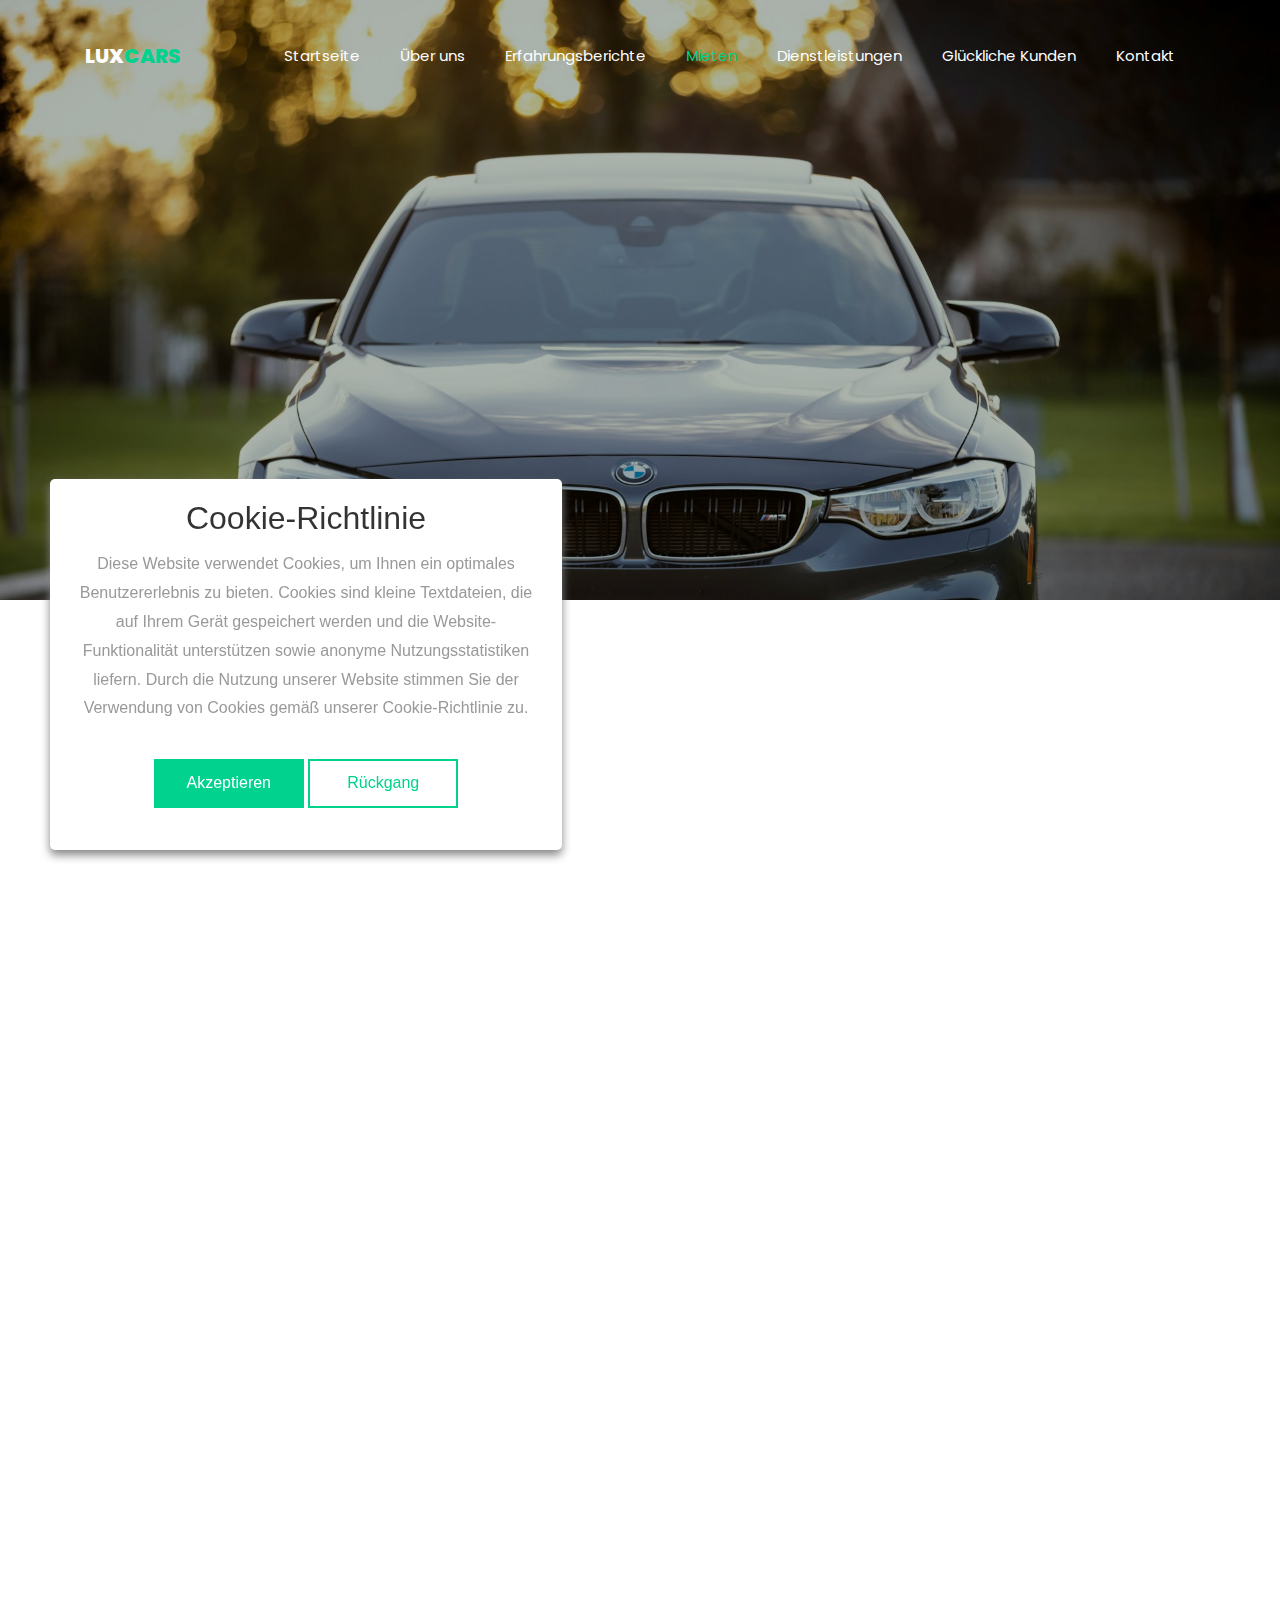
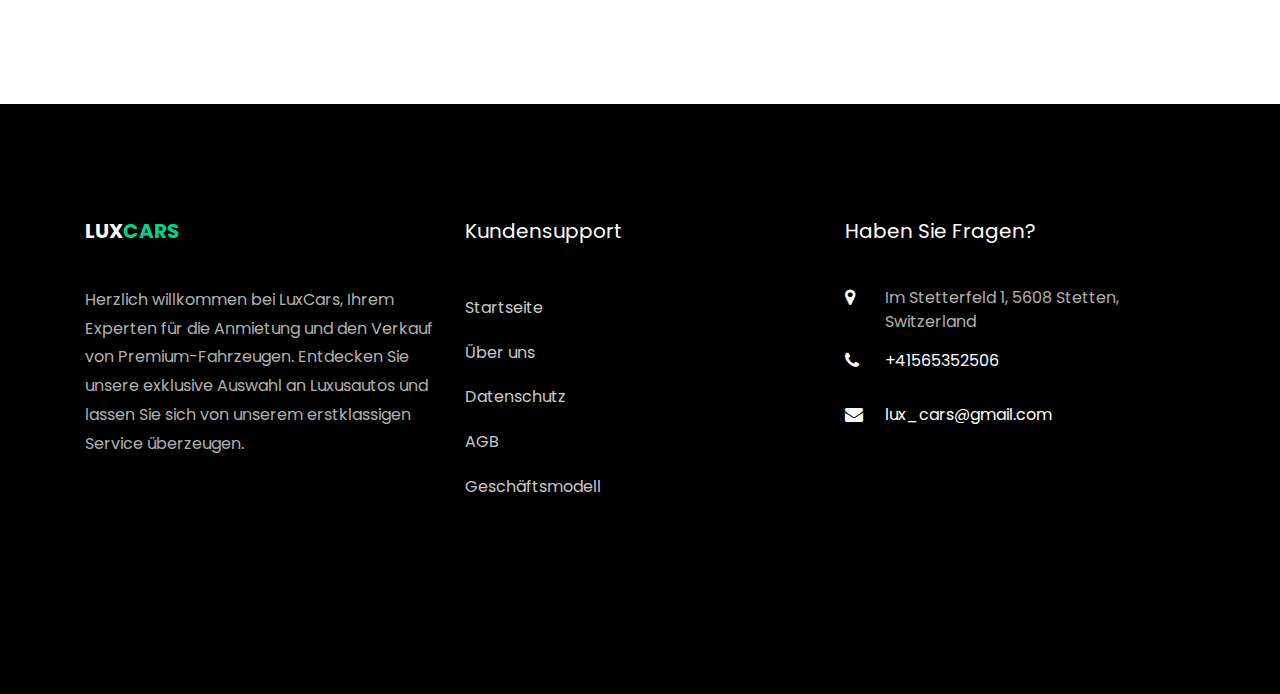
==== commit 6cb0c87d: "WIP" ====
--- a/rent.html
+++ b/rent.html
@@ -604,102 +604,6 @@
                                                             >€</small
                                                         >
                                                         23999.99</span
-                                                    >
-                                                    <span class="per"
-                                                        >/pro Monat</span
-                                                    >
-                                                </h3>
-                                            </div>
-                                        </td>
-                                    </tr>
-                                    <!-- END TR-->
-
-                                    <tr class="">
-                                        <td class="car-image">
-                                            <div
-                                                class="img"
-                                                style="
-                                                    background-image: url(images/offer-car-6.jpg);
-                                                "
-                                            ></div>
-                                        </td>
-                                        <td class="product-name">
-                                            <h3>Cheverolet SUV Car</h3>
-                                            <p class="mb-0 rated">
-                                                <span>bewertet:</span>
-                                                <span
-                                                    class="ion-ios-star"
-                                                ></span>
-                                                <span
-                                                    class="ion-ios-star"
-                                                ></span>
-                                                <span
-                                                    class="ion-ios-star"
-                                                ></span>
-                                                <span
-                                                    class="ion-ios-star"
-                                                ></span>
-                                                <span
-                                                    class="ion-ios-star"
-                                                ></span>
-                                            </p>
-                                        </td>
-
-                                        <td class="price">
-                                            <p class="btn-custom">
-                                                <a href="contact.html"
-                                                    >Ein Auto mieten</a
-                                                >
-                                            </p>
-                                            <div class="price-rate">
-                                                <h3>
-                                                    <span class="num"
-                                                        ><small class="currency"
-                                                            >€</small
-                                                        >
-                                                        10.99</span
-                                                    >
-                                                    <span class="per"
-                                                        >/pro Stunde</span
-                                                    >
-                                                </h3>
-                                            </div>
-                                        </td>
-
-                                        <td class="price">
-                                            <p class="btn-custom">
-                                                <a href="contact.html"
-                                                    >Ein Auto mieten</a
-                                                >
-                                            </p>
-                                            <div class="price-rate">
-                                                <h3>
-                                                    <span class="num"
-                                                        ><small class="currency"
-                                                            >€</small
-                                                        >
-                                                        60.99</span
-                                                    >
-                                                    <span class="per"
-                                                        >/pro Tag</span
-                                                    >
-                                                </h3>
-                                            </div>
-                                        </td>
-
-                                        <td class="price">
-                                            <p class="btn-custom">
-                                                <a href="contact.html"
-                                                    >Ein Auto mieten</a
-                                                >
-                                            </p>
-                                            <div class="price-rate">
-                                                <h3>
-                                                    <span class="num"
-                                                        ><small class="currency"
-                                                            >€</small
-                                                        >
-                                                        995.99</span
                                                     >
                                                     <span class="per"
                                                         >/pro Monat</span
